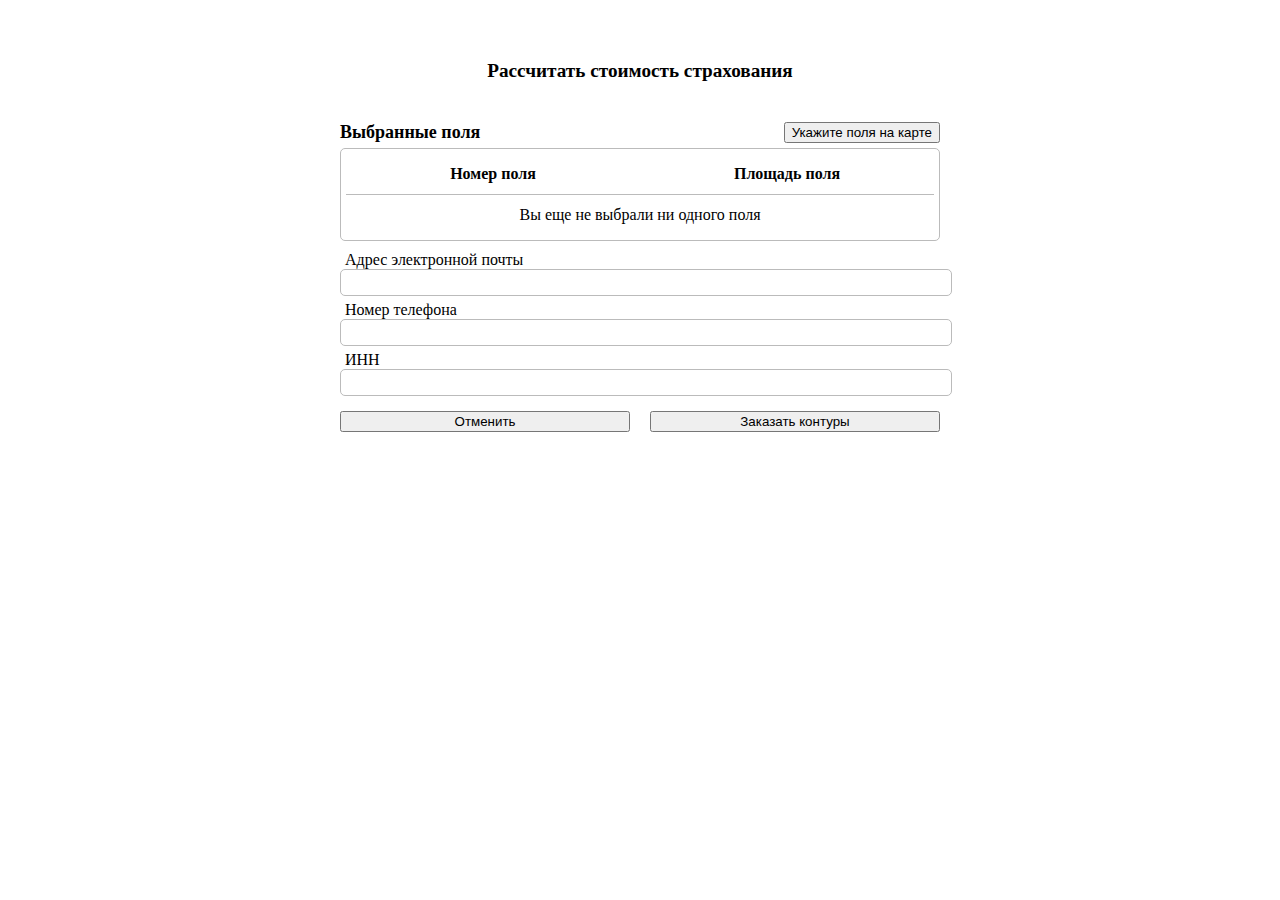
==== index.html @ e6e6cf44 "First fix" ====
<!DOCTYPE html>
<html>

<head>
    <meta charset="utf-8">
    <title>Demo</title>
    <meta name="description" content="Example">
    <meta name="Keywords" content="">

    <meta name="viewport" content="width=device-width, initial-scale=0.8">
    <!--
    <meta name="viewport" content="initial-scale=0.75, width=device-width, user-scalable=yes, minimum-scale=0.7, maximum-scale=1.0">
    -->
    <link rel="stylesheet" href="https://cdnjs.cloudflare.com/ajax/libs/font-awesome/4.7.0/css/font-awesome.min.css">

    <!-- maplibre -->
    <link rel="stylesheet" href="/include/css/mapbox-gl.css" />
    <script src="/include/js/maplibre-gl.js"></script>

    <script src="/include/js/turf.min.js"></script>
    <script src="/include/js/mapbox-gl-draw.js"></script>
    <link rel="stylesheet" href="/include/css/mapbox-gl-draw.css" type="text/css">
    <!--
    <script src="/js/mapbox-gl-draw-passing-mode.js"></script>
    <script src="/js/mapbox-gl-draw-split-polygon-mode.js"></script>
    -->

    <!-- jquery -->
    <script src="https://code.jquery.com/jquery-2.2.4.min.js"
        integrity="sha256-BbhdlvQf/xTY9gja0Dq3HiwQF8LaCRTXxZKRutelT44=" crossorigin="anonymous"></script>
    <!-- bootstrap -->

    <link href="https://cdn.jsdelivr.net/npm/bootstrap@5.0.0-beta2/dist/css/bootstrap.min.css" rel="stylesheet"
        integrity="sha384-BmbxuPwQa2lc/FVzBcNJ7UAyJxM6wuqIj61tLrc4wSX0szH/Ev+nYRRuWlolflfl" crossorigin="anonymous">
    <script src="https://cdn.jsdelivr.net/npm/bootstrap@5.0.0-beta2/dist/js/bootstrap.bundle.min.js"
        integrity="sha384-b5kHyXgcpbZJO/tY9Ul7kGkf1S0CWuKcCD38l8YkeH8z8QjE0GmW1gYU5S9FOnJ0"
        crossorigin="anonymous"></script>
    <!--
    <link href="https://cdnjs.cloudflare.com/ajax/libs/bootstrap-datetimepicker/4.17.47/css/bootstrap-datetimepicker-standalone.css" />
    <link href="https://cdnjs.cloudflare.com/ajax/libs/bootstrap-datetimepicker/4.17.47/css/bootstrap-datetimepicker-standalone.min.css" />
    <script data-require="MomentJS@2.10.0" data-semver="2.10.0" src="https://cdnjs.cloudflare.com/ajax/libs/moment.js/2.10.6/moment.min.js"></script>
    <script src="https://cdnjs.cloudflare.com/ajax/libs/bootstrap-datetimepicker/4.17.47/js/bootstrap-datetimepicker.min.js"></script>
    -->
    <link rel='stylesheet' href="/include/css/main.css" type='text/css' />

    <script src="/include/js/bright_maptiler.js"></script>
    <script src="/include/js/main_map.js"></script>
    <script src="/include/js/thumbnail.js"></script>
    <script src="/include/js/form.js"></script>

    <link href="/include/css/validation.min.css" rel="stylesheet">
    <script src="/include/js/validation.min.js"></script>


    <style>
        
    </style>
</head>

<body>
    <div class="content">
        <div class="" id="geocontainer">
            <div id="mymap">
                <!--
                <nav id="menu"></nav>
                -->
                <div class="map-overlay" id='selarea'>
                    <h2 class="accordion__highlighted">Площадь выбранных конутров</h2>
                    <div id="sarea">
                        <!-- <p id="maxarea">Площадь по договору <b>1000</b> Га</p> -->
                    </div>
                    <div id='pdd'>
                        <p>Укажите мышкой конутр вашего поля, если поля нет на карте, нарисуйте конутр</p>
                    </div>
                </div>
            </div>
            <!--
            <button class="btn btn btn-primary" id="editbtn" onclick="SetEditMode()">Изменить</button>
            -->
            <label class="label-checkbox" id="editbtn" onchange="SetEditMode()">
                <input type="checkbox">
                <span>Изменить</span>
            </label>
            <button class="btn btn btn-primary" id="closebtn" onclick="hideMap()">Завершить</button>

        </div>

        <div class="sidepanel" id="mySidepanel">
            <h2 class="accordion__header" id="" >
                Рассчитать стоимость страхования
            </h2> 
            <form class="accordion__body form" id="form" name="form" onsubmit="validation.isValid() && sendForm(this); return false">
                <div class="form__fields-choosing">
                    <div class="form__header">
                        <div class="form__title">Выбранные поля</div>
                        <button 
                            class="btn btn-primary btn-sm" 
                            type="button" 
                            id="button-addon3" 
                            onclick="showMap()">
                            Укажите поля на карте
                        </button>
                    </div>
                    <ul id="accordion__list">
                        <li class="accordion__list-item accordion__highlighted"> <div>Номер поля</div>  <div>Площадь поля</div></li>
                        <li class="accordion__list-item"><div style="grid-column: 1 / -1;">Вы еще не выбрали ни одного поля</div></li>
                    </ul>
                </div>
                <div class="error-messages"></div>
                
                <div class="form__item">
                    <div>Адрес электронной почты</div>
                    <input 
                        type="email"
                        id="email"
                        class="validate"
                        data-validate="required, email"
                    >
                </div>
                <div class="form__item">
                    <div>Номер телефона</div>
                    <input 
                        type="tel"
                        id="tel"
                        class="validate"
                        data-validate="required, phoneNumber"
                    >
                </div>
                <div class="form__item">
                    <div>ИНН</div>
                    <input 
                        type="text"
                        name="taxpayerIdntificator"
                        id="taxpayerIdntificator"
                        class="validate"
                        data-validate="required, taxpayerIdntificator"
                    >
                </div>
                <div class="form__actions">
                    <button 
                        class="btn btn-secondary form__submit-btn" 
                        type="button" 
                        onclick="cancelForm()"
                    >
                        Отменить
                    </button>
                    <div></div>
                    <button 
                        class="btn btn-primary form__submit-btn" 
                        type="submit" 
                        name="submit"
                    >
                        Заказать контуры
                    </button>
                </div>
            </form>
            <!-- <div class="accordion accordion-flush" id="accordionFlushExample">
                <h2 class="accordion-header" id="" style="padding: 60px;">
                    Рассчитать стоимость страхования
                </h2>
                <div class="accordion-item">
                    <h2 class="accordion-header" id="flush-headingOne">
                        <button class="accordion-button collapsed" type="submit" data-bs-toggle="collapse"
                            data-bs-target="#flush-collapseOne" aria-expanded="false" aria-controls="flush-collapseOne">
                            Шаг 1. Введите номер договора страхования
                        </button>
                    </h2>
                    <div id="flush-collapseOne" class="accordion-collapse collapse" aria-labelledby="flush-headingOne"
                        data-bs-parent="#accordionFlushExample">
                        <div class="accordion-body">
                            <div class="input-group mb-3">
                                <input id="enshnum" type="text" class="form-control" placeholder="Номер договора"
                                    aria-label="Номер договора">
                                <div class="invalid-feedback">
                                    Ведите номер договора страхования
                                </div>
                                <input id="enshdate" type="date" class="form-control" placeholder="Дата договора"
                                    aria-label="Дата договора" aria-describedby="button-addon2">
                                <button id="qbase" class="btn btn-outline-secondary" type="button"
                                    onclick="findagr()">Найти</button>
                            </div>
                            <div class="input-group mb-3">
                                <input id="uname" type="text" class="form-control" placeholder="Ф.И.О. Страхователя"
                                    aria-label="Ф.И.О. Страхователя" disabled>
                                <input id="uarea" type="text" class="form-control" placeholder="Площадь страхования"
                                    aria-label="Площадь страхования" disabled>
                                <input id="ureg" type="text" class="form-control" placeholder="Субъект РФ"
                                    aria-label="Субъект РФ" disabled>
                            </div>
                        </div>
                    </div>
                </div>

                <div class="accordion-item">
                    <h2 class="accordion-header" id="flush-headingTwo">
                        <button class="accordion-button collapsed" type="button" id="setprop" data-bs-toggle="collapse"
                            data-bs-target="#flush-collapseTwo" aria-expanded="false" aria-controls="flush-collapseTwo">
                            Шаг 2. Заполните информацию о Ваших полях
                        </button>
                    </h2>
                    <div id="flush-collapseTwo" class="accordion-collapse collapse" aria-labelledby="flush-headingTwo"
                        data-bs-parent="#accordionFlushExample">
                        <div class="accordion-body" id="fields">
                            <button class="btn btn-primary" type="button" id="button-addon3" onclick="showMap()">Укажите
                                поля на карте</button>
                            <div class="fields__form fields__form--invisible">
                                <div>Выбранные поля</div>
                                <div>Площадь выбранные полей <span id="fields__areas-sum"></span></div>
                                <div>Сумма к оплате <span id="fields__amount-to-be-paid"></span></div>
                                <div>Адрес электронной почты</div>
                                <div>Номер телефона</div>
                                <div>ИНН</div>
                            </div>
                        </div>
                        <div>
                            <hr>
                            <button class="btn btn-primary" type="button" id="button-submit-fields"
                                onclick="updatemeta()">Подтвердить корректность данных</button>
                        </div>
                    </div>
                </div>

                <div class="accordion-item">
                    <h2 class="accordion-header" id="flush-headingThree">
                        <button class="accordion-button collapsed" type="button" id="sendreq" data-bs-toggle="collapse"
                            data-bs-target="#flush-collapseThree" aria-expanded="false"
                            aria-controls="flush-collapseThree">
                            Шаг 3. Укажите дату и тип ЧС
                        </button>
                    </h2>
                    <div id="flush-collapseThree" class="accordion-collapse collapse"
                        aria-labelledby="flush-headingThree" data-bs-parent="#accordionFlushExample">
                        <div class="accordion-body">
                            <div class="input-group mb-2">
                                <div style="width: 40%;">
                                    <label for="emer_name" style="margin: 5px;">Дата ЧС:</label>
                                    <input type="date" class="form-control" id="emer_date" aria-label="Дата ЧС">
                                </div>
                                <div style="width: 60%;">
                                    <label for="emer_type" style="margin: 5px;">Тип ЧС:</label>
                                    <select type="text" class="form-control" id="emer_type" aria-label="Тип ЧС" value=0>
                                        <option value=0>Не задано</option>
                                        <option value=1>Засуха атмосферная</option>
                                        <option value=2>Засуха почвенная</option>
                                        <option value=3>Заморозки</option>
                                        <option value=4>Вымерзание</option>
                                        <option value=5>Выпревание</option>
                                        <option value=6>Градобитие</option>
                                        <option value=7>Пыльная буря</option>
                                        <option value=8>Песчаная буря</option>
                                        <option value=9>Землетрясение</option>
                                        <option value=10>Лавина</option>
                                        <option value=11>Сель</option>
                                        <option value=12>Переувлажнение почвы</option>
                                        <option value=13>Выпирание</option>
                                        <option value=14>Раннее появление или установление снежного покрова</option>
                                        <option value=15>Половодье</option>
                                        <option value=16>Паводок</option>
                                        <option value=17>Ледяная корка</option>
                                        <option value=18>Промерзание верхнего слоя почвы</option>
                                        <option value=19>Пожар</option>
                                    </select>
                                </div>
                            </div>
                        </div>
                    </div>
                </div>
                <div class="d-grid gap-2 d-md-flex justify-content-md-end">
                    <button class="btn btn-primary me-md-2" type="button" id="submit" onclick="sendresult()">Отправить
                        заявку</button>
                </div>
                <div>
                    <hr>
                </div>
            </div> -->

        </div>
        <script>
            validation.init("form");

            const form = document.querySelector('#form')
            // form.addEventListener('submit', (e) => {
            //     sendForm(e)
            //     e.preventDefault()
            // })
            const server = ''
            let cropAreaSum
            let paymentSum 
            let fields = []
            let errMessage

            function sendForm(e) {
                const userInfo = {
                    email: e.email.value,
                    phone: e.tel.value,
                    taxpayerIdntificator: e.taxpayerIdntificator.value
                }
                if (fields.length !== 0) {
                    
                    fetch(`${server}`, {
                        method: 'POST',
                        headers: {
                            'Content-type': 'application/json',
                        },
                        body: JSON.stringify({
                            fields,
                            cropAreaSum,
                            paymentSum,
                            userInfo
                        })
                    })
                    console.log('sended')
                    return false

                }
                else {
                    errMessage = 'Сначала выберите поля!'
                    document.querySelector('.error-messages').innerHTML = errMessage
                }                
            }
            function cancelForm() {
                //window.location.reload()
                return false
                cropAreaSum = 0
                paymentSum = 0
                fields = []
                document.form.email.value = '',
                document.form.tel.value = '',
                document.form.taxpayerIdntificator.value = ''
            }

            /*
            var map = init_map();
            map.on('click', 'draw', function (e) {
                return;
            });
            */
            var map = init_map();
            function showMap() {
                document.getElementById("mymap").style.display = "inline";
                document.getElementById("mySidepanel").style.width = "0";
                map.resize();
            };
            /*
                function update_draw() {
                    if(ft_buffer){
                        ft_buffer.properties.crop_area = parseFloat($("#crop_area").val());
                        ft_buffer.properties.crop = {"name":$("#crop_name option:selected").text(),"code":parseInt($("#crop_name").val())}
                        //ft_buffer.properties.saw = {"start":$("#sdate").val(),"end":$("#edate").val()}
                        draw.add(ft_buffer);
                        popup.remove();
                        updateArea();
                    }
                };
            */
            function SetEditMode() {
                if (editmode == false) {
                    editmode = true;
                    map.setLayoutProperty(
                        'cosmetic',
                        'visibility',
                        'none'
                    );
                    map.addControl(draw);
                    var data = map.getSource('cosmetic')._data;
                    draw.add(data);
                    $('#closebtn').prop('disabled', true);
                }
                else {
                    editmode = false;
                    cosmetic_geojson = draw.getAll();
                    map.setLayoutProperty(
                        'cosmetic',
                        'visibility',
                        'visible'
                    );
                    for (var i = 0; i < cosmetic_geojson.features.length; i++) {
                        var geom = cosmetic_geojson.features[i].geometry
                        if (!("id" in cosmetic_geojson.features[i].properties))
                            cosmetic_geojson.features[i].properties.id = cosmetic_geojson.features[i].id
                        if (!("area" in cosmetic_geojson.features[i].properties))
                            cosmetic_geojson.features[i].properties.area = Math.round((turf.area(geom) / 10000) * 100) / 100;
                        if (!("crop_area" in cosmetic_geojson.features[i].properties))
                            cosmetic_geojson.features[i].properties.crop_area = cosmetic_geojson.features[i].properties.area;
                    }
                    map.getSource('cosmetic').setData(cosmetic_geojson);
                    map.moveLayer('cosmetic');
                    map.removeControl(draw);
                    $('#closebtn').prop('disabled', false);
                }
            }

            function update_draw() {
                if (ft_buffer) {
                    ft_buffer.properties.crop_area = parseFloat($("#crop_area").val());
                    ft_buffer.properties.crop = { "name": $("#crop_name option:selected").text(), "code": parseInt($("#crop_name").val()) }
                    //ft_buffer.properties.saw = {"start":$("#sdate").val(),"end":$("#edate").val()}
                    //draw.add(ft_buffer);
                    cosmetic_geojson.features.push(ft_buffer);
                    map.getSource('cosmetic').setData(cosmetic_geojson);
                    map.moveLayer('cosmetic');
                    popup.remove();
                    updateArea();
                }
            };

            /*
                function updateMeta(e){
                    updateArea(e);
                    ft_buffer = e.features[0];
                    var ft_area = (Math.round((turf.area(ft_buffer)/10000) * 100) / 100);
                    lngLat = turf.centroid(ft_buffer).geometry.coordinates;
                    //var popup_e = new mapboxgl.Popup();
                    popup
                        .setLngLat(lngLat)
                        .setHTML(
                            "<div class='container'>"+
                                  "<div class='form-group'>"+
                                    "<p>Площадь контура Га: <b>"+ft_area+"</b></p>"+
                                    "<label for='crop_area'>Площадь посева Га:</label>"+
                                    "<input type='number' class='form-control' name='crop_area' id='crop_area'>"+
                                    "<label for='crop_name'>Культура:</label>"+
                                    "<select class='form-control' id='crop_name' name='crop_name' >"+
                                        get_croplist()+
                                      "<option value=13>Сахарная свекла</option>"+
                                    "</select>"+
                                  "</div>"+
                                  "<button type='submit' style='float:left' onclick='update_draw()'>Сохранить</button>"+
                                  "<button type='submit' style='float:right' onclick='popup.remove()'>Отмена</button>"+
                            "</div>"
                        ).addTo(map);
                    $("#crop_area").val(ft_area);
                    $("#crop_name").focus();
                };
            */

            function updateMeta(e) {

            }

            function updateArea(e) {
                //var data = draw.getAll();
                if (editmode === false)
                    var data = map.getSource('cosmetic')._data;
                else
                    var data = draw.getAll();

                var answer = document.getElementById('pdd');
                console.log(data)
                if (data.features.length > 0) {
                    var area = turf.area(data) / 10000;
                    // restrict to area to 2 decimal points
                    var rounded_area = Math.round(area * 100) / 100;
                    answer.innerHTML =
                        '<p>Площадь выбранных контуров <strong><b>' +
                        rounded_area +
                        '</b></strong> Га</p>';
                } else {
                    answer.innerHTML = '';
                    /*
                    if (e.type !== 'draw.delete')
                        alert('Use the draw tools to draw a polygon!');
                    */
                }

                // var insurance_area = parseFloat($("#uarea").val().split(" ")[0]);
                // var maxarea = insurance_area + insurance_area * 0.1;
                // if (area > maxarea)
                //     $("#pdd").css("color", "red");
                // else
                //     $("#pdd").css("color", "black");
            };

            function hideMap() {
                //bad logic
                // if ($("#pdd").css("color") == "rgb(255, 0, 0)") {
                //     alert("Площадь конутров превышает площадь страхования, скорректируйте контуры");
                //     return;
                // }

                // document.getElementById("mymap").style.display = "none";
                document.getElementById("mySidepanel").style.width = "100%";
                // document.getElementById('setprop').disabled = false;
                // document.getElementById('setprop').disabled = false;



                //var data = draw.getAll();
                var data = map.getSource('cosmetic')._data;
                var onform = [];
                var curids = [];
                document.querySelector('.error-messages').innerHTML = ''
                cropAreaSum = 0
                paymentSum = 0
                fields = []
                const fieldsList = document.querySelector('#accordion__list')
                
                fieldsList.innerHTML = '<li class="accordion__list-item accordion__highlighted"> <div>Номер поля</div>  <div>Площадь поля</div></li>'
                data.features.forEach( field => {
                    fieldsList.innerHTML += `<li class="accordion__list-item"> <div> ${field.properties.id} </div> <div> ${field.properties.crop_area.toFixed(2)} га </div></li>`
                    cropAreaSum += field.properties.crop_area
                    fields.push(field.properties)
                })
                
                if (cropAreaSum < 500) {
                    paymentSum = 0
                }
                else if (cropAreaSum < 5000) {
                    paymentSum = cropAreaSum * 6
                }
                else if (cropAreaSum < 15000) {
                    paymentSum = cropAreaSum * 4
                }
                else if (cropAreaSum >= 15000) {
                    paymentSum = cropAreaSum * 2
                }
                else {
                    paymentSum = undefined
                }
                if (fields.length !== 0) {
                    fieldsList.innerHTML += `<li class="accordion__list-item accordion__highlighted"> <div> Суммарная площадь </div> <div> ${cropAreaSum.toFixed(2)} га </div></li>`
                    fieldsList.innerHTML += `<li class="accordion__list-item accordion__highlighted"> <div> Сумма к оплате </div> <div> ${paymentSum.toFixed(0)} руб. </div></li>`
                }
                else {
                    fieldsList.innerHTML += `<li class="accordion__list-item"><div style="grid-column: 1 / -1;">Вы еще не выбрали ни одного поля</div></li>`
                }
                console.log(data)




                const elementsArray = document.getElementsByClassName('pannel');
                for (var i = 0; i < elementsArray.length; i++) {
                    onform[i] = elementsArray[i].id;
                };
                for (let i = 0; i < data.features.length; i++) {
                    var pid = data.features[i].properties.id;
                    var area = turf.area(data.features[i]) / 10000;
                    curids[i] = pid;

                    var rounded_area = Math.round(area * 100) / 100;
                    if (document.getElementById(pid)) {
                        //document.getElementById("area_"+pid).value=rounded_area;
                        continue;
                    };
                    data.features[i].properties.area = rounded_area
                    //createForm(pid, data.features[i]);
                };
                var toremove = onform.filter(x => !curids.includes(x));
                for (var i = 0; i < toremove.length; i++) {
                    document.getElementById(toremove[i]).remove();
                };
                $("#sendreq").prop("disabled", false);
                $("#submit").prop("disabled", false);
                $("#button-submit-fields").prop("disabled", false);
            };

            function findagr() {
                $("#uname").val("Иванов. И.П.");
                $("#uarea").val("600 Га");
                $("#ureg").val("Белгородская область");
                $("#setprop").prop("disabled", false);
            };

            $(document).ready(function () {
                $("#setprop").prop("disabled", true);
                $("#sendreq").prop("disabled", true);
                $("#submit").prop("disabled", true);
                $("#button-submit-fields").prop("disabled", true);
            });



            /*
            $( "#submit" ).click(function( event ) {
                alert( "Заявка отправлена" );
            });
            */
            /*
                $(function() {
                    $('.mydatetimepicker').datetimepicker({locale: 'ru'});
                });
            */
//$('.mydatetimepicker').data("DateTimePicker").FUNCTION();
        </script>
</body>

</html>
---- include/css/mapbox-gl.css ----
.mapboxgl-map{font:12px/20px Helvetica Neue,Arial,Helvetica,sans-serif;overflow:hidden;position:relative;-webkit-tap-highlight-color:rgba(0,0,0,0)}.mapboxgl-canvas{position:absolute;left:0;top:0}.mapboxgl-map:-webkit-full-screen{width:100%;height:100%}.mapboxgl-canary{background-color:salmon}.mapboxgl-canvas-container.mapboxgl-interactive,.mapboxgl-ctrl-group button.mapboxgl-ctrl-compass{cursor:-webkit-grab;cursor:-moz-grab;cursor:grab;-moz-user-select:none;-webkit-user-select:none;-ms-user-select:none;user-select:none}.mapboxgl-canvas-container.mapboxgl-interactive.mapboxgl-track-pointer{cursor:pointer}.mapboxgl-canvas-container.mapboxgl-interactive:active,.mapboxgl-ctrl-group button.mapboxgl-ctrl-compass:active{cursor:-webkit-grabbing;cursor:-moz-grabbing;cursor:grabbing}.mapboxgl-canvas-container.mapboxgl-touch-zoom-rotate,.mapboxgl-canvas-container.mapboxgl-touch-zoom-rotate .mapboxgl-canvas{touch-action:pan-x pan-y}.mapboxgl-canvas-container.mapboxgl-touch-drag-pan,.mapboxgl-canvas-container.mapboxgl-touch-drag-pan .mapboxgl-canvas{touch-action:pinch-zoom}.mapboxgl-canvas-container.mapboxgl-touch-zoom-rotate.mapboxgl-touch-drag-pan,.mapboxgl-canvas-container.mapboxgl-touch-zoom-rotate.mapboxgl-touch-drag-pan .mapboxgl-canvas{touch-action:none}.mapboxgl-ctrl-bottom-left,.mapboxgl-ctrl-bottom-right,.mapboxgl-ctrl-top-left,.mapboxgl-ctrl-top-right{position:absolute;pointer-events:none;z-index:2}.mapboxgl-ctrl-top-left{top:0;left:0}.mapboxgl-ctrl-top-right{top:0;right:0}.mapboxgl-ctrl-bottom-left{bottom:0;left:0}.mapboxgl-ctrl-bottom-right{right:0;bottom:0}.mapboxgl-ctrl{clear:both;pointer-events:auto;transform:translate(0)}.mapboxgl-ctrl-top-left .mapboxgl-ctrl{margin:10px 0 0 10px;float:left}.mapboxgl-ctrl-top-right .mapboxgl-ctrl{margin:10px 10px 0 0;float:right}.mapboxgl-ctrl-bottom-left .mapboxgl-ctrl{margin:0 0 10px 10px;float:left}.mapboxgl-ctrl-bottom-right .mapboxgl-ctrl{margin:0 10px 10px 0;float:right}.mapboxgl-ctrl-group{border-radius:4px;background:#fff}.mapboxgl-ctrl-group:not(:empty){-moz-box-shadow:0 0 2px rgba(0,0,0,.1);-webkit-box-shadow:0 0 2px rgba(0,0,0,.1);box-shadow:0 0 0 2px rgba(0,0,0,.1)}@media (-ms-high-contrast:active){.mapboxgl-ctrl-group:not(:empty){box-shadow:0 0 0 2px ButtonText}}.mapboxgl-ctrl-group button{width:29px;height:29px;display:block;padding:0;outline:none;border:0;box-sizing:border-box;background-color:transparent;cursor:pointer}.mapboxgl-ctrl-group button+button{border-top:1px solid #ddd}.mapboxgl-ctrl button .mapboxgl-ctrl-icon{display:block;width:100%;height:100%;background-repeat:no-repeat;background-position:50%}@media (-ms-high-contrast:active){.mapboxgl-ctrl-icon{background-color:transparent}.mapboxgl-ctrl-group button+button{border-top:1px solid ButtonText}}.mapboxgl-ctrl button::-moz-focus-inner{border:0;padding:0}.mapboxgl-ctrl-attrib-button:focus,.mapboxgl-ctrl-group button:focus{box-shadow:0 0 2px 2px #0096ff}.mapboxgl-ctrl button:disabled{cursor:not-allowed}.mapboxgl-ctrl button:disabled .mapboxgl-ctrl-icon{opacity:.25}.mapboxgl-ctrl button:not(:disabled):hover{background-color:rgba(0,0,0,.05)}.mapboxgl-ctrl-group button:focus:focus-visible{box-shadow:0 0 2px 2px #0096ff}.mapboxgl-ctrl-group button:focus:not(:focus-visible){box-shadow:none}.mapboxgl-ctrl-group button:focus:first-child{border-radius:4px 4px 0 0}.mapboxgl-ctrl-group button:focus:last-child{border-radius:0 0 4px 4px}.mapboxgl-ctrl-group button:focus:only-child{border-radius:inherit}.mapboxgl-ctrl button.mapboxgl-ctrl-zoom-out .mapboxgl-ctrl-icon{background-image:url("data:image/svg+xml;charset=utf-8,%3Csvg width='29' height='29' viewBox='0 0 29 29' xmlns='http://www.w3.org/2000/svg' fill='%23333'%3E%3Cpath d='M10 13c-.75 0-1.5.75-1.5 1.5S9.25 16 10 16h9c.75 0 1.5-.75 1.5-1.5S19.75 13 19 13h-9z'/%3E%3C/svg%3E")}.mapboxgl-ctrl button.mapboxgl-ctrl-zoom-in .mapboxgl-ctrl-icon{background-image:url("data:image/svg+xml;charset=utf-8,%3Csvg width='29' height='29' viewBox='0 0 29 29' xmlns='http://www.w3.org/2000/svg' fill='%23333'%3E%3Cpath d='M14.5 8.5c-.75 0-1.5.75-1.5 1.5v3h-3c-.75 0-1.5.75-1.5 1.5S9.25 16 10 16h3v3c0 .75.75 1.5 1.5 1.5S16 19.75 16 19v-3h3c.75 0 1.5-.75 1.5-1.5S19.75 13 19 13h-3v-3c0-.75-.75-1.5-1.5-1.5z'/%3E%3C/svg%3E")}@media (-ms-high-contrast:active){.mapboxgl-ctrl button.mapboxgl-ctrl-zoom-out .mapboxgl-ctrl-icon{background-image:url("data:image/svg+xml;charset=utf-8,%3Csvg width='29' height='29' viewBox='0 0 29 29' xmlns='http://www.w3.org/2000/svg' fill='%23fff'%3E%3Cpath d='M10 13c-.75 0-1.5.75-1.5 1.5S9.25 16 10 16h9c.75 0 1.5-.75 1.5-1.5S19.75 13 19 13h-9z'/%3E%3C/svg%3E")}.mapboxgl-ctrl button.mapboxgl-ctrl-zoom-in .mapboxgl-ctrl-icon{background-image:url("data:image/svg+xml;charset=utf-8,%3Csvg width='29' height='29' viewBox='0 0 29 29' xmlns='http://www.w3.org/2000/svg' fill='%23fff'%3E%3Cpath d='M14.5 8.5c-.75 0-1.5.75-1.5 1.5v3h-3c-.75 0-1.5.75-1.5 1.5S9.25 16 10 16h3v3c0 .75.75 1.5 1.5 1.5S16 19.75 16 19v-3h3c.75 0 1.5-.75 1.5-1.5S19.75 13 19 13h-3v-3c0-.75-.75-1.5-1.5-1.5z'/%3E%3C/svg%3E")}}@media (-ms-high-contrast:black-on-white){.mapboxgl-ctrl button.mapboxgl-ctrl-zoom-out .mapboxgl-ctrl-icon{background-image:url("data:image/svg+xml;charset=utf-8,%3Csvg width='29' height='29' viewBox='0 0 29 29' xmlns='http://www.w3.org/2000/svg'%3E%3Cpath d='M10 13c-.75 0-1.5.75-1.5 1.5S9.25 16 10 16h9c.75 0 1.5-.75 1.5-1.5S19.75 13 19 13h-9z'/%3E%3C/svg%3E")}.mapboxgl-ctrl button.mapboxgl-ctrl-zoom-in .mapboxgl-ctrl-icon{background-image:url("data:image/svg+xml;charset=utf-8,%3Csvg width='29' height='29' viewBox='0 0 29 29' xmlns='http://www.w3.org/2000/svg'%3E%3Cpath d='M14.5 8.5c-.75 0-1.5.75-1.5 1.5v3h-3c-.75 0-1.5.75-1.5 1.5S9.25 16 10 16h3v3c0 .75.75 1.5 1.5 1.5S16 19.75 16 19v-3h3c.75 0 1.5-.75 1.5-1.5S19.75 13 19 13h-3v-3c0-.75-.75-1.5-1.5-1.5z'/%3E%3C/svg%3E")}}.mapboxgl-ctrl button.mapboxgl-ctrl-fullscreen .mapboxgl-ctrl-icon{background-image:url("data:image/svg+xml;charset=utf-8,%3Csvg width='29' height='29' viewBox='0 0 29 29' xmlns='http://www.w3.org/2000/svg' fill='%23333'%3E%3Cpath d='M24 16v5.5c0 1.75-.75 2.5-2.5 2.5H16v-1l3-1.5-4-5.5 1-1 5.5 4 1.5-3h1zM6 16l1.5 3 5.5-4 1 1-4 5.5 3 1.5v1H7.5C5.75 24 5 23.25 5 21.5V16h1zm7-11v1l-3 1.5 4 5.5-1 1-5.5-4L6 13H5V7.5C5 5.75 5.75 5 7.5 5H13zm11 2.5c0-1.75-.75-2.5-2.5-2.5H16v1l3 1.5-4 5.5 1 1 5.5-4 1.5 3h1V7.5z'/%3E%3C/svg%3E")}.mapboxgl-ctrl button.mapboxgl-ctrl-shrink .mapboxgl-ctrl-icon{background-image:url("data:image/svg+xml;charset=utf-8,%3Csvg width='29' height='29' viewBox='0 0 29 29' xmlns='http://www.w3.org/2000/svg'%3E%3Cpath d='M18.5 16c-1.75 0-2.5.75-2.5 2.5V24h1l1.5-3 5.5 4 1-1-4-5.5 3-1.5v-1h-5.5zM13 18.5c0-1.75-.75-2.5-2.5-2.5H5v1l3 1.5L4 24l1 1 5.5-4 1.5 3h1v-5.5zm3-8c0 1.75.75 2.5 2.5 2.5H24v-1l-3-1.5L25 5l-1-1-5.5 4L17 5h-1v5.5zM10.5 13c1.75 0 2.5-.75 2.5-2.5V5h-1l-1.5 3L5 4 4 5l4 5.5L5 12v1h5.5z'/%3E%3C/svg%3E")}@media (-ms-high-contrast:active){.mapboxgl-ctrl button.mapboxgl-ctrl-fullscreen .mapboxgl-ctrl-icon{background-image:url("data:image/svg+xml;charset=utf-8,%3Csvg width='29' height='29' viewBox='0 0 29 29' xmlns='http://www.w3.org/2000/svg' fill='%23fff'%3E%3Cpath d='M24 16v5.5c0 1.75-.75 2.5-2.5 2.5H16v-1l3-1.5-4-5.5 1-1 5.5 4 1.5-3h1zM6 16l1.5 3 5.5-4 1 1-4 5.5 3 1.5v1H7.5C5.75 24 5 23.25 5 21.5V16h1zm7-11v1l-3 1.5 4 5.5-1 1-5.5-4L6 13H5V7.5C5 5.75 5.75 5 7.5 5H13zm11 2.5c0-1.75-.75-2.5-2.5-2.5H16v1l3 1.5-4 5.5 1 1 5.5-4 1.5 3h1V7.5z'/%3E%3C/svg%3E")}.mapboxgl-ctrl button.mapboxgl-ctrl-shrink .mapboxgl-ctrl-icon{background-image:url("data:image/svg+xml;charset=utf-8,%3Csvg width='29' height='29' viewBox='0 0 29 29' xmlns='http://www.w3.org/2000/svg' fill='%23fff'%3E%3Cpath d='M18.5 16c-1.75 0-2.5.75-2.5 2.5V24h1l1.5-3 5.5 4 1-1-4-5.5 3-1.5v-1h-5.5zM13 18.5c0-1.75-.75-2.5-2.5-2.5H5v1l3 1.5L4 24l1 1 5.5-4 1.5 3h1v-5.5zm3-8c0 1.75.75 2.5 2.5 2.5H24v-1l-3-1.5L25 5l-1-1-5.5 4L17 5h-1v5.5zM10.5 13c1.75 0 2.5-.75 2.5-2.5V5h-1l-1.5 3L5 4 4 5l4 5.5L5 12v1h5.5z'/%3E%3C/svg%3E")}}@media (-ms-high-contrast:black-on-white){.mapboxgl-ctrl button.mapboxgl-ctrl-fullscreen .mapboxgl-ctrl-icon{background-image:url("data:image/svg+xml;charset=utf-8,%3Csvg width='29' height='29' viewBox='0 0 29 29' xmlns='http://www.w3.org/2000/svg'%3E%3Cpath d='M24 16v5.5c0 1.75-.75 2.5-2.5 2.5H16v-1l3-1.5-4-5.5 1-1 5.5 4 1.5-3h1zM6 16l1.5 3 5.5-4 1 1-4 5.5 3 1.5v1H7.5C5.75 24 5 23.25 5 21.5V16h1zm7-11v1l-3 1.5 4 5.5-1 1-5.5-4L6 13H5V7.5C5 5.75 5.75 5 7.5 5H13zm11 2.5c0-1.75-.75-2.5-2.5-2.5H16v1l3 1.5-4 5.5 1 1 5.5-4 1.5 3h1V7.5z'/%3E%3C/svg%3E")}.mapboxgl-ctrl button.mapboxgl-ctrl-shrink .mapboxgl-ctrl-icon{background-image:url("data:image/svg+xml;charset=utf-8,%3Csvg width='29' height='29' viewBox='0 0 29 29' xmlns='http://www.w3.org/2000/svg'%3E%3Cpath d='M18.5 16c-1.75 0-2.5.75-2.5 2.5V24h1l1.5-3 5.5 4 1-1-4-5.5 3-1.5v-1h-5.5zM13 18.5c0-1.75-.75-2.5-2.5-2.5H5v1l3 1.5L4 24l1 1 5.5-4 1.5 3h1v-5.5zm3-8c0 1.75.75 2.5 2.5 2.5H24v-1l-3-1.5L25 5l-1-1-5.5 4L17 5h-1v5.5zM10.5 13c1.75 0 2.5-.75 2.5-2.5V5h-1l-1.5 3L5 4 4 5l4 5.5L5 12v1h5.5z'/%3E%3C/svg%3E")}}.mapboxgl-ctrl button.mapboxgl-ctrl-compass .mapboxgl-ctrl-icon{background-image:url("data:image/svg+xml;charset=utf-8,%3Csvg width='29' height='29' viewBox='0 0 29 29' xmlns='http://www.w3.org/2000/svg' fill='%23333'%3E%3Cpath d='M10.5 14l4-8 4 8h-8z'/%3E%3Cpath d='M10.5 16l4 8 4-8h-8z' fill='%23ccc'/%3E%3C/svg%3E")}@media (-ms-high-contrast:active){.mapboxgl-ctrl button.mapboxgl-ctrl-compass .mapboxgl-ctrl-icon{background-image:url("data:image/svg+xml;charset=utf-8,%3Csvg width='29' height='29' viewBox='0 0 29 29' xmlns='http://www.w3.org/2000/svg' fill='%23fff'%3E%3Cpath d='M10.5 14l4-8 4 8h-8z'/%3E%3Cpath d='M10.5 16l4 8 4-8h-8z' fill='%23999'/%3E%3C/svg%3E")}}@media (-ms-high-contrast:black-on-white){.mapboxgl-ctrl button.mapboxgl-ctrl-compass .mapboxgl-ctrl-icon{background-image:url("data:image/svg+xml;charset=utf-8,%3Csvg width='29' height='29' viewBox='0 0 29 29' xmlns='http://www.w3.org/2000/svg'%3E%3Cpath d='M10.5 14l4-8 4 8h-8z'/%3E%3Cpath d='M10.5 16l4 8 4-8h-8z' fill='%23ccc'/%3E%3C/svg%3E")}}.mapboxgl-ctrl button.mapboxgl-ctrl-geolocate .mapboxgl-ctrl-icon{background-image:url("data:image/svg+xml;charset=utf-8,%3Csvg width='29' height='29' viewBox='0 0 20 20' xmlns='http://www.w3.org/2000/svg' fill='%23333'%3E%3Cpath d='M10 4C9 4 9 5 9 5v.1A5 5 0 005.1 9H5s-1 0-1 1 1 1 1 1h.1A5 5 0 009 14.9v.1s0 1 1 1 1-1 1-1v-.1a5 5 0 003.9-3.9h.1s1 0 1-1-1-1-1-1h-.1A5 5 0 0011 5.1V5s0-1-1-1zm0 2.5a3.5 3.5 0 110 7 3.5 3.5 0 110-7z'/%3E%3Ccircle cx='10' cy='10' r='2'/%3E%3C/svg%3E")}.mapboxgl-ctrl button.mapboxgl-ctrl-geolocate:disabled .mapboxgl-ctrl-icon{background-image:url("data:image/svg+xml;charset=utf-8,%3Csvg width='29' height='29' viewBox='0 0 20 20' xmlns='http://www.w3.org/2000/svg' fill='%23aaa'%3E%3Cpath d='M10 4C9 4 9 5 9 5v.1A5 5 0 005.1 9H5s-1 0-1 1 1 1 1 1h.1A5 5 0 009 14.9v.1s0 1 1 1 1-1 1-1v-.1a5 5 0 003.9-3.9h.1s1 0 1-1-1-1-1-1h-.1A5 5 0 0011 5.1V5s0-1-1-1zm0 2.5a3.5 3.5 0 110 7 3.5 3.5 0 110-7z'/%3E%3Ccircle cx='10' cy='10' r='2'/%3E%3Cpath d='M14 5l1 1-9 9-1-1 9-9z' fill='red'/%3E%3C/svg%3E")}.mapboxgl-ctrl button.mapboxgl-ctrl-geolocate.mapboxgl-ctrl-geolocate-active .mapboxgl-ctrl-icon{background-image:url("data:image/svg+xml;charset=utf-8,%3Csvg width='29' height='29' viewBox='0 0 20 20' xmlns='http://www.w3.org/2000/svg' fill='%2333b5e5'%3E%3Cpath d='M10 4C9 4 9 5 9 5v.1A5 5 0 005.1 9H5s-1 0-1 1 1 1 1 1h.1A5 5 0 009 14.9v.1s0 1 1 1 1-1 1-1v-.1a5 5 0 003.9-3.9h.1s1 0 1-1-1-1-1-1h-.1A5 5 0 0011 5.1V5s0-1-1-1zm0 2.5a3.5 3.5 0 110 7 3.5 3.5 0 110-7z'/%3E%3Ccircle cx='10' cy='10' r='2'/%3E%3C/svg%3E")}.mapboxgl-ctrl button.mapboxgl-ctrl-geolocate.mapboxgl-ctrl-geolocate-active-error .mapboxgl-ctrl-icon{background-image:url("data:image/svg+xml;charset=utf-8,%3Csvg width='29' height='29' viewBox='0 0 20 20' xmlns='http://www.w3.org/2000/svg' fill='%23e58978'%3E%3Cpath d='M10 4C9 4 9 5 9 5v.1A5 5 0 005.1 9H5s-1 0-1 1 1 1 1 1h.1A5 5 0 009 14.9v.1s0 1 1 1 1-1 1-1v-.1a5 5 0 003.9-3.9h.1s1 0 1-1-1-1-1-1h-.1A5 5 0 0011 5.1V5s0-1-1-1zm0 2.5a3.5 3.5 0 110 7 3.5 3.5 0 110-7z'/%3E%3Ccircle cx='10' cy='10' r='2'/%3E%3C/svg%3E")}.mapboxgl-ctrl button.mapboxgl-ctrl-geolocate.mapboxgl-ctrl-geolocate-background .mapboxgl-ctrl-icon{background-image:url("data:image/svg+xml;charset=utf-8,%3Csvg width='29' height='29' viewBox='0 0 20 20' xmlns='http://www.w3.org/2000/svg' fill='%2333b5e5'%3E%3Cpath d='M10 4C9 4 9 5 9 5v.1A5 5 0 005.1 9H5s-1 0-1 1 1 1 1 1h.1A5 5 0 009 14.9v.1s0 1 1 1 1-1 1-1v-.1a5 5 0 003.9-3.9h.1s1 0 1-1-1-1-1-1h-.1A5 5 0 0011 5.1V5s0-1-1-1zm0 2.5a3.5 3.5 0 110 7 3.5 3.5 0 110-7z'/%3E%3C/svg%3E")}.mapboxgl-ctrl button.mapboxgl-ctrl-geolocate.mapboxgl-ctrl-geolocate-background-error .mapboxgl-ctrl-icon{background-image:url("data:image/svg+xml;charset=utf-8,%3Csvg width='29' height='29' viewBox='0 0 20 20' xmlns='http://www.w3.org/2000/svg' fill='%23e54e33'%3E%3Cpath d='M10 4C9 4 9 5 9 5v.1A5 5 0 005.1 9H5s-1 0-1 1 1 1 1 1h.1A5 5 0 009 14.9v.1s0 1 1 1 1-1 1-1v-.1a5 5 0 003.9-3.9h.1s1 0 1-1-1-1-1-1h-.1A5 5 0 0011 5.1V5s0-1-1-1zm0 2.5a3.5 3.5 0 110 7 3.5 3.5 0 110-7z'/%3E%3C/svg%3E")}.mapboxgl-ctrl button.mapboxgl-ctrl-geolocate.mapboxgl-ctrl-geolocate-waiting .mapboxgl-ctrl-icon{-webkit-animation:mapboxgl-spin 2s linear infinite;-moz-animation:mapboxgl-spin 2s infinite linear;-o-animation:mapboxgl-spin 2s infinite linear;-ms-animation:mapboxgl-spin 2s infinite linear;animation:mapboxgl-spin 2s linear infinite}@media (-ms-high-contrast:active){.mapboxgl-ctrl button.mapboxgl-ctrl-geolocate .mapboxgl-ctrl-icon{background-image:url("data:image/svg+xml;charset=utf-8,%3Csvg width='29' height='29' viewBox='0 0 20 20' xmlns='http://www.w3.org/2000/svg' fill='%23fff'%3E%3Cpath d='M10 4C9 4 9 5 9 5v.1A5 5 0 005.1 9H5s-1 0-1 1 1 1 1 1h.1A5 5 0 009 14.9v.1s0 1 1 1 1-1 1-1v-.1a5 5 0 003.9-3.9h.1s1 0 1-1-1-1-1-1h-.1A5 5 0 0011 5.1V5s0-1-1-1zm0 2.5a3.5 3.5 0 110 7 3.5 3.5 0 110-7z'/%3E%3Ccircle cx='10' cy='10' r='2'/%3E%3C/svg%3E")}.mapboxgl-ctrl button.mapboxgl-ctrl-geolocate:disabled .mapboxgl-ctrl-icon{background-image:url("data:image/svg+xml;charset=utf-8,%3Csvg width='29' height='29' viewBox='0 0 20 20' xmlns='http://www.w3.org/2000/svg' fill='%23999'%3E%3Cpath d='M10 4C9 4 9 5 9 5v.1A5 5 0 005.1 9H5s-1 0-1 1 1 1 1 1h.1A5 5 0 009 14.9v.1s0 1 1 1 1-1 1-1v-.1a5 5 0 003.9-3.9h.1s1 0 1-1-1-1-1-1h-.1A5 5 0 0011 5.1V5s0-1-1-1zm0 2.5a3.5 3.5 0 110 7 3.5 3.5 0 110-7z'/%3E%3Ccircle cx='10' cy='10' r='2'/%3E%3Cpath d='M14 5l1 1-9 9-1-1 9-9z' fill='red'/%3E%3C/svg%3E")}.mapboxgl-ctrl button.mapboxgl-ctrl-geolocate.mapboxgl-ctrl-geolocate-active .mapboxgl-ctrl-icon{background-image:url("data:image/svg+xml;charset=utf-8,%3Csvg width='29' height='29' viewBox='0 0 20 20' xmlns='http://www.w3.org/2000/svg' fill='%2333b5e5'%3E%3Cpath d='M10 4C9 4 9 5 9 5v.1A5 5 0 005.1 9H5s-1 0-1 1 1 1 1 1h.1A5 5 0 009 14.9v.1s0 1 1 1 1-1 1-1v-.1a5 5 0 003.9-3.9h.1s1 0 1-1-1-1-1-1h-.1A5 5 0 0011 5.1V5s0-1-1-1zm0 2.5a3.5 3.5 0 110 7 3.5 3.5 0 110-7z'/%3E%3Ccircle cx='10' cy='10' r='2'/%3E%3C/svg%3E")}.mapboxgl-ctrl button.mapboxgl-ctrl-geolocate.mapboxgl-ctrl-geolocate-active-error .mapboxgl-ctrl-icon{background-image:url("data:image/svg+xml;charset=utf-8,%3Csvg width='29' height='29' viewBox='0 0 20 20' xmlns='http://www.w3.org/2000/svg' fill='%23e58978'%3E%3Cpath d='M10 4C9 4 9 5 9 5v.1A5 5 0 005.1 9H5s-1 0-1 1 1 1 1 1h.1A5 5 0 009 14.9v.1s0 1 1 1 1-1 1-1v-.1a5 5 0 003.9-3.9h.1s1 0 1-1-1-1-1-1h-.1A5 5 0 0011 5.1V5s0-1-1-1zm0 2.5a3.5 3.5 0 110 7 3.5 3.5 0 110-7z'/%3E%3Ccircle cx='10' cy='10' r='2'/%3E%3C/svg%3E")}.mapboxgl-ctrl button.mapboxgl-ctrl-geolocate.mapboxgl-ctrl-geolocate-background .mapboxgl-ctrl-icon{background-image:url("data:image/svg+xml;charset=utf-8,%3Csvg width='29' height='29' viewBox='0 0 20 20' xmlns='http://www.w3.org/2000/svg' fill='%2333b5e5'%3E%3Cpath d='M10 4C9 4 9 5 9 5v.1A5 5 0 005.1 9H5s-1 0-1 1 1 1 1 1h.1A5 5 0 009 14.9v.1s0 1 1 1 1-1 1-1v-.1a5 5 0 003.9-3.9h.1s1 0 1-1-1-1-1-1h-.1A5 5 0 0011 5.1V5s0-1-1-1zm0 2.5a3.5 3.5 0 110 7 3.5 3.5 0 110-7z'/%3E%3C/svg%3E")}.mapboxgl-ctrl button.mapboxgl-ctrl-geolocate.mapboxgl-ctrl-geolocate-background-error .mapboxgl-ctrl-icon{background-image:url("data:image/svg+xml;charset=utf-8,%3Csvg width='29' height='29' viewBox='0 0 20 20' xmlns='http://www.w3.org/2000/svg' fill='%23e54e33'%3E%3Cpath d='M10 4C9 4 9 5 9 5v.1A5 5 0 005.1 9H5s-1 0-1 1 1 1 1 1h.1A5 5 0 009 14.9v.1s0 1 1 1 1-1 1-1v-.1a5 5 0 003.9-3.9h.1s1 0 1-1-1-1-1-1h-.1A5 5 0 0011 5.1V5s0-1-1-1zm0 2.5a3.5 3.5 0 110 7 3.5 3.5 0 110-7z'/%3E%3C/svg%3E")}}@media (-ms-high-contrast:black-on-white){.mapboxgl-ctrl button.mapboxgl-ctrl-geolocate .mapboxgl-ctrl-icon{background-image:url("data:image/svg+xml;charset=utf-8,%3Csvg width='29' height='29' viewBox='0 0 20 20' xmlns='http://www.w3.org/2000/svg'%3E%3Cpath d='M10 4C9 4 9 5 9 5v.1A5 5 0 005.1 9H5s-1 0-1 1 1 1 1 1h.1A5 5 0 009 14.9v.1s0 1 1 1 1-1 1-1v-.1a5 5 0 003.9-3.9h.1s1 0 1-1-1-1-1-1h-.1A5 5 0 0011 5.1V5s0-1-1-1zm0 2.5a3.5 3.5 0 110 7 3.5 3.5 0 110-7z'/%3E%3Ccircle cx='10' cy='10' r='2'/%3E%3C/svg%3E")}.mapboxgl-ctrl button.mapboxgl-ctrl-geolocate:disabled .mapboxgl-ctrl-icon{background-image:url("data:image/svg+xml;charset=utf-8,%3Csvg width='29' height='29' viewBox='0 0 20 20' xmlns='http://www.w3.org/2000/svg' fill='%23666'%3E%3Cpath d='M10 4C9 4 9 5 9 5v.1A5 5 0 005.1 9H5s-1 0-1 1 1 1 1 1h.1A5 5 0 009 14.9v.1s0 1 1 1 1-1 1-1v-.1a5 5 0 003.9-3.9h.1s1 0 1-1-1-1-1-1h-.1A5 5 0 0011 5.1V5s0-1-1-1zm0 2.5a3.5 3.5 0 110 7 3.5 3.5 0 110-7z'/%3E%3Ccircle cx='10' cy='10' r='2'/%3E%3Cpath d='M14 5l1 1-9 9-1-1 9-9z' fill='red'/%3E%3C/svg%3E")}}@-webkit-keyframes mapboxgl-spin{0%{-webkit-transform:rotate(0deg)}to{-webkit-transform:rotate(1turn)}}@-moz-keyframes mapboxgl-spin{0%{-moz-transform:rotate(0deg)}to{-moz-transform:rotate(1turn)}}@-o-keyframes mapboxgl-spin{0%{-o-transform:rotate(0deg)}to{-o-transform:rotate(1turn)}}@-ms-keyframes mapboxgl-spin{0%{-ms-transform:rotate(0deg)}to{-ms-transform:rotate(1turn)}}@keyframes mapboxgl-spin{0%{transform:rotate(0deg)}to{transform:rotate(1turn)}}a.mapboxgl-ctrl-logo{width:88px;height:23px;margin:0 0 -4px -4px;display:block;background-repeat:no-repeat;cursor:pointer;overflow:hidden;background-image:url("data:image/svg+xml;charset=utf-8,%3Csvg width='88' height='23' viewBox='0 0 88 23' xmlns='http://www.w3.org/2000/svg' xmlns:xlink='http://www.w3.org/1999/xlink' fill-rule='evenodd'%3E%3Cdefs%3E%3Cpath id='a' d='M11.5 2.25c5.105 0 9.25 4.145 9.25 9.25s-4.145 9.25-9.25 9.25-9.25-4.145-9.25-9.25 4.145-9.25 9.25-9.25zM6.997 15.983c-.051-.338-.828-5.802 2.233-8.873a4.395 4.395 0 013.13-1.28c1.27 0 2.49.51 3.39 1.42.91.9 1.42 2.12 1.42 3.39 0 1.18-.449 2.301-1.28 3.13C12.72 16.93 7 16 7 16l-.003-.017zM15.3 10.5l-2 .8-.8 2-.8-2-2-.8 2-.8.8-2 .8 2 2 .8z'/%3E%3Cpath id='b' d='M50.63 8c.13 0 .23.1.23.23V9c.7-.76 1.7-1.18 2.73-1.18 2.17 0 3.95 1.85 3.95 4.17s-1.77 4.19-3.94 4.19c-1.04 0-2.03-.43-2.74-1.18v3.77c0 .13-.1.23-.23.23h-1.4c-.13 0-.23-.1-.23-.23V8.23c0-.12.1-.23.23-.23h1.4zm-3.86.01c.01 0 .01 0 .01-.01.13 0 .22.1.22.22v7.55c0 .12-.1.23-.23.23h-1.4c-.13 0-.23-.1-.23-.23V15c-.7.76-1.69 1.19-2.73 1.19-2.17 0-3.94-1.87-3.94-4.19 0-2.32 1.77-4.19 3.94-4.19 1.03 0 2.02.43 2.73 1.18v-.75c0-.12.1-.23.23-.23h1.4zm26.375-.19a4.24 4.24 0 00-4.16 3.29c-.13.59-.13 1.19 0 1.77a4.233 4.233 0 004.17 3.3c2.35 0 4.26-1.87 4.26-4.19 0-2.32-1.9-4.17-4.27-4.17zM60.63 5c.13 0 .23.1.23.23v3.76c.7-.76 1.7-1.18 2.73-1.18 1.88 0 3.45 1.4 3.84 3.28.13.59.13 1.2 0 1.8-.39 1.88-1.96 3.29-3.84 3.29-1.03 0-2.02-.43-2.73-1.18v.77c0 .12-.1.23-.23.23h-1.4c-.13 0-.23-.1-.23-.23V5.23c0-.12.1-.23.23-.23h1.4zm-34 11h-1.4c-.13 0-.23-.11-.23-.23V8.22c.01-.13.1-.22.23-.22h1.4c.13 0 .22.11.23.22v.68c.5-.68 1.3-1.09 2.16-1.1h.03c1.09 0 2.09.6 2.6 1.55.45-.95 1.4-1.55 2.44-1.56 1.62 0 2.93 1.25 2.9 2.78l.03 5.2c0 .13-.1.23-.23.23h-1.41c-.13 0-.23-.11-.23-.23v-4.59c0-.98-.74-1.71-1.62-1.71-.8 0-1.46.7-1.59 1.62l.01 4.68c0 .13-.11.23-.23.23h-1.41c-.13 0-.23-.11-.23-.23v-4.59c0-.98-.74-1.71-1.62-1.71-.85 0-1.54.79-1.6 1.8v4.5c0 .13-.1.23-.23.23zm53.615 0h-1.61c-.04 0-.08-.01-.12-.03-.09-.06-.13-.19-.06-.28l2.43-3.71-2.39-3.65a.213.213 0 01-.03-.12c0-.12.09-.21.21-.21h1.61c.13 0 .24.06.3.17l1.41 2.37 1.4-2.37a.34.34 0 01.3-.17h1.6c.04 0 .08.01.12.03.09.06.13.19.06.28l-2.37 3.65 2.43 3.7c0 .05.01.09.01.13 0 .12-.09.21-.21.21h-1.61c-.13 0-.24-.06-.3-.17l-1.44-2.42-1.44 2.42a.34.34 0 01-.3.17zm-7.12-1.49c-1.33 0-2.42-1.12-2.42-2.51 0-1.39 1.08-2.52 2.42-2.52 1.33 0 2.42 1.12 2.42 2.51 0 1.39-1.08 2.51-2.42 2.52zm-19.865 0c-1.32 0-2.39-1.11-2.42-2.48v-.07c.02-1.38 1.09-2.49 2.4-2.49 1.32 0 2.41 1.12 2.41 2.51 0 1.39-1.07 2.52-2.39 2.53zm-8.11-2.48c-.01 1.37-1.09 2.47-2.41 2.47s-2.42-1.12-2.42-2.51c0-1.39 1.08-2.52 2.4-2.52 1.33 0 2.39 1.11 2.41 2.48l.02.08zm18.12 2.47c-1.32 0-2.39-1.11-2.41-2.48v-.06c.02-1.38 1.09-2.48 2.41-2.48s2.42 1.12 2.42 2.51c0 1.39-1.09 2.51-2.42 2.51z'/%3E%3C/defs%3E%3Cmask id='c'%3E%3Crect width='100%25' height='100%25' fill='%23fff'/%3E%3Cuse xlink:href='%23a'/%3E%3Cuse xlink:href='%23b'/%3E%3C/mask%3E%3Cg opacity='.3' stroke='%23000' stroke-width='3'%3E%3Ccircle mask='url(%23c)' cx='11.5' cy='11.5' r='9.25'/%3E%3Cuse xlink:href='%23b' mask='url(%23c)'/%3E%3C/g%3E%3Cg opacity='.9' fill='%23fff'%3E%3Cuse xlink:href='%23a'/%3E%3Cuse xlink:href='%23b'/%3E%3C/g%3E%3C/svg%3E")}a.mapboxgl-ctrl-logo.mapboxgl-compact{width:23px}@media (-ms-high-contrast:active){a.mapboxgl-ctrl-logo{background-color:transparent;background-image:url("data:image/svg+xml;charset=utf-8,%3Csvg width='88' height='23' viewBox='0 0 88 23' xmlns='http://www.w3.org/2000/svg' xmlns:xlink='http://www.w3.org/1999/xlink' fill-rule='evenodd'%3E%3Cdefs%3E%3Cpath id='a' d='M11.5 2.25c5.105 0 9.25 4.145 9.25 9.25s-4.145 9.25-9.25 9.25-9.25-4.145-9.25-9.25 4.145-9.25 9.25-9.25zM6.997 15.983c-.051-.338-.828-5.802 2.233-8.873a4.395 4.395 0 013.13-1.28c1.27 0 2.49.51 3.39 1.42.91.9 1.42 2.12 1.42 3.39 0 1.18-.449 2.301-1.28 3.13C12.72 16.93 7 16 7 16l-.003-.017zM15.3 10.5l-2 .8-.8 2-.8-2-2-.8 2-.8.8-2 .8 2 2 .8z'/%3E%3Cpath id='b' d='M50.63 8c.13 0 .23.1.23.23V9c.7-.76 1.7-1.18 2.73-1.18 2.17 0 3.95 1.85 3.95 4.17s-1.77 4.19-3.94 4.19c-1.04 0-2.03-.43-2.74-1.18v3.77c0 .13-.1.23-.23.23h-1.4c-.13 0-.23-.1-.23-.23V8.23c0-.12.1-.23.23-.23h1.4zm-3.86.01c.01 0 .01 0 .01-.01.13 0 .22.1.22.22v7.55c0 .12-.1.23-.23.23h-1.4c-.13 0-.23-.1-.23-.23V15c-.7.76-1.69 1.19-2.73 1.19-2.17 0-3.94-1.87-3.94-4.19 0-2.32 1.77-4.19 3.94-4.19 1.03 0 2.02.43 2.73 1.18v-.75c0-.12.1-.23.23-.23h1.4zm26.375-.19a4.24 4.24 0 00-4.16 3.29c-.13.59-.13 1.19 0 1.77a4.233 4.233 0 004.17 3.3c2.35 0 4.26-1.87 4.26-4.19 0-2.32-1.9-4.17-4.27-4.17zM60.63 5c.13 0 .23.1.23.23v3.76c.7-.76 1.7-1.18 2.73-1.18 1.88 0 3.45 1.4 3.84 3.28.13.59.13 1.2 0 1.8-.39 1.88-1.96 3.29-3.84 3.29-1.03 0-2.02-.43-2.73-1.18v.77c0 .12-.1.23-.23.23h-1.4c-.13 0-.23-.1-.23-.23V5.23c0-.12.1-.23.23-.23h1.4zm-34 11h-1.4c-.13 0-.23-.11-.23-.23V8.22c.01-.13.1-.22.23-.22h1.4c.13 0 .22.11.23.22v.68c.5-.68 1.3-1.09 2.16-1.1h.03c1.09 0 2.09.6 2.6 1.55.45-.95 1.4-1.55 2.44-1.56 1.62 0 2.93 1.25 2.9 2.78l.03 5.2c0 .13-.1.23-.23.23h-1.41c-.13 0-.23-.11-.23-.23v-4.59c0-.98-.74-1.71-1.62-1.71-.8 0-1.46.7-1.59 1.62l.01 4.68c0 .13-.11.23-.23.23h-1.41c-.13 0-.23-.11-.23-.23v-4.59c0-.98-.74-1.71-1.62-1.71-.85 0-1.54.79-1.6 1.8v4.5c0 .13-.1.23-.23.23zm53.615 0h-1.61c-.04 0-.08-.01-.12-.03-.09-.06-.13-.19-.06-.28l2.43-3.71-2.39-3.65a.213.213 0 01-.03-.12c0-.12.09-.21.21-.21h1.61c.13 0 .24.06.3.17l1.41 2.37 1.4-2.37a.34.34 0 01.3-.17h1.6c.04 0 .08.01.12.03.09.06.13.19.06.28l-2.37 3.65 2.43 3.7c0 .05.01.09.01.13 0 .12-.09.21-.21.21h-1.61c-.13 0-.24-.06-.3-.17l-1.44-2.42-1.44 2.42a.34.34 0 01-.3.17zm-7.12-1.49c-1.33 0-2.42-1.12-2.42-2.51 0-1.39 1.08-2.52 2.42-2.52 1.33 0 2.42 1.12 2.42 2.51 0 1.39-1.08 2.51-2.42 2.52zm-19.865 0c-1.32 0-2.39-1.11-2.42-2.48v-.07c.02-1.38 1.09-2.49 2.4-2.49 1.32 0 2.41 1.12 2.41 2.51 0 1.39-1.07 2.52-2.39 2.53zm-8.11-2.48c-.01 1.37-1.09 2.47-2.41 2.47s-2.42-1.12-2.42-2.51c0-1.39 1.08-2.52 2.4-2.52 1.33 0 2.39 1.11 2.41 2.48l.02.08zm18.12 2.47c-1.32 0-2.39-1.11-2.41-2.48v-.06c.02-1.38 1.09-2.48 2.41-2.48s2.42 1.12 2.42 2.51c0 1.39-1.09 2.51-2.42 2.51z'/%3E%3C/defs%3E%3Cmask id='c'%3E%3Crect width='100%25' height='100%25' fill='%23fff'/%3E%3Cuse xlink:href='%23a'/%3E%3Cuse xlink:href='%23b'/%3E%3C/mask%3E%3Cg stroke='%23000' stroke-width='3'%3E%3Ccircle mask='url(%23c)' cx='11.5' cy='11.5' r='9.25'/%3E%3Cuse xlink:href='%23b' mask='url(%23c)'/%3E%3C/g%3E%3Cg fill='%23fff'%3E%3Cuse xlink:href='%23a'/%3E%3Cuse xlink:href='%23b'/%3E%3C/g%3E%3C/svg%3E")}}@media (-ms-high-contrast:black-on-white){a.mapboxgl-ctrl-logo{background-image:url("data:image/svg+xml;charset=utf-8,%3Csvg width='88' height='23' viewBox='0 0 88 23' xmlns='http://www.w3.org/2000/svg' xmlns:xlink='http://www.w3.org/1999/xlink' fill-rule='evenodd'%3E%3Cdefs%3E%3Cpath id='a' d='M11.5 2.25c5.105 0 9.25 4.145 9.25 9.25s-4.145 9.25-9.25 9.25-9.25-4.145-9.25-9.25 4.145-9.25 9.25-9.25zM6.997 15.983c-.051-.338-.828-5.802 2.233-8.873a4.395 4.395 0 013.13-1.28c1.27 0 2.49.51 3.39 1.42.91.9 1.42 2.12 1.42 3.39 0 1.18-.449 2.301-1.28 3.13C12.72 16.93 7 16 7 16l-.003-.017zM15.3 10.5l-2 .8-.8 2-.8-2-2-.8 2-.8.8-2 .8 2 2 .8z'/%3E%3Cpath id='b' d='M50.63 8c.13 0 .23.1.23.23V9c.7-.76 1.7-1.18 2.73-1.18 2.17 0 3.95 1.85 3.95 4.17s-1.77 4.19-3.94 4.19c-1.04 0-2.03-.43-2.74-1.18v3.77c0 .13-.1.23-.23.23h-1.4c-.13 0-.23-.1-.23-.23V8.23c0-.12.1-.23.23-.23h1.4zm-3.86.01c.01 0 .01 0 .01-.01.13 0 .22.1.22.22v7.55c0 .12-.1.23-.23.23h-1.4c-.13 0-.23-.1-.23-.23V15c-.7.76-1.69 1.19-2.73 1.19-2.17 0-3.94-1.87-3.94-4.19 0-2.32 1.77-4.19 3.94-4.19 1.03 0 2.02.43 2.73 1.18v-.75c0-.12.1-.23.23-.23h1.4zm26.375-.19a4.24 4.24 0 00-4.16 3.29c-.13.59-.13 1.19 0 1.77a4.233 4.233 0 004.17 3.3c2.35 0 4.26-1.87 4.26-4.19 0-2.32-1.9-4.17-4.27-4.17zM60.63 5c.13 0 .23.1.23.23v3.76c.7-.76 1.7-1.18 2.73-1.18 1.88 0 3.45 1.4 3.84 3.28.13.59.13 1.2 0 1.8-.39 1.88-1.96 3.29-3.84 3.29-1.03 0-2.02-.43-2.73-1.18v.77c0 .12-.1.23-.23.23h-1.4c-.13 0-.23-.1-.23-.23V5.23c0-.12.1-.23.23-.23h1.4zm-34 11h-1.4c-.13 0-.23-.11-.23-.23V8.22c.01-.13.1-.22.23-.22h1.4c.13 0 .22.11.23.22v.68c.5-.68 1.3-1.09 2.16-1.1h.03c1.09 0 2.09.6 2.6 1.55.45-.95 1.4-1.55 2.44-1.56 1.62 0 2.93 1.25 2.9 2.78l.03 5.2c0 .13-.1.23-.23.23h-1.41c-.13 0-.23-.11-.23-.23v-4.59c0-.98-.74-1.71-1.62-1.71-.8 0-1.46.7-1.59 1.62l.01 4.68c0 .13-.11.23-.23.23h-1.41c-.13 0-.23-.11-.23-.23v-4.59c0-.98-.74-1.71-1.62-1.71-.85 0-1.54.79-1.6 1.8v4.5c0 .13-.1.23-.23.23zm53.615 0h-1.61c-.04 0-.08-.01-.12-.03-.09-.06-.13-.19-.06-.28l2.43-3.71-2.39-3.65a.213.213 0 01-.03-.12c0-.12.09-.21.21-.21h1.61c.13 0 .24.06.3.17l1.41 2.37 1.4-2.37a.34.34 0 01.3-.17h1.6c.04 0 .08.01.12.03.09.06.13.19.06.28l-2.37 3.65 2.43 3.7c0 .05.01.09.01.13 0 .12-.09.21-.21.21h-1.61c-.13 0-.24-.06-.3-.17l-1.44-2.42-1.44 2.42a.34.34 0 01-.3.17zm-7.12-1.49c-1.33 0-2.42-1.12-2.42-2.51 0-1.39 1.08-2.52 2.42-2.52 1.33 0 2.42 1.12 2.42 2.51 0 1.39-1.08 2.51-2.42 2.52zm-19.865 0c-1.32 0-2.39-1.11-2.42-2.48v-.07c.02-1.38 1.09-2.49 2.4-2.49 1.32 0 2.41 1.12 2.41 2.51 0 1.39-1.07 2.52-2.39 2.53zm-8.11-2.48c-.01 1.37-1.09 2.47-2.41 2.47s-2.42-1.12-2.42-2.51c0-1.39 1.08-2.52 2.4-2.52 1.33 0 2.39 1.11 2.41 2.48l.02.08zm18.12 2.47c-1.32 0-2.39-1.11-2.41-2.48v-.06c.02-1.38 1.09-2.48 2.41-2.48s2.42 1.12 2.42 2.51c0 1.39-1.09 2.51-2.42 2.51z'/%3E%3C/defs%3E%3Cmask id='c'%3E%3Crect width='100%25' height='100%25' fill='%23fff'/%3E%3Cuse xlink:href='%23a'/%3E%3Cuse xlink:href='%23b'/%3E%3C/mask%3E%3Cg stroke='%23fff' stroke-width='3' fill='%23fff'%3E%3Ccircle mask='url(%23c)' cx='11.5' cy='11.5' r='9.25'/%3E%3Cuse xlink:href='%23b' mask='url(%23c)'/%3E%3C/g%3E%3Cuse xlink:href='%23a'/%3E%3Cuse xlink:href='%23b'/%3E%3C/svg%3E")}}.mapboxgl-ctrl.mapboxgl-ctrl-attrib{padding:0 5px;background-color:hsla(0,0%,100%,.5);margin:0}@media screen{.mapboxgl-ctrl-attrib.mapboxgl-compact{min-height:20px;padding:2px 24px 2px 0;margin:10px;position:relative;background-color:#fff;border-radius:12px}.mapboxgl-ctrl-attrib.mapboxgl-compact-show{padding:2px 28px 2px 8px;visibility:visible}.mapboxgl-ctrl-bottom-left>.mapboxgl-ctrl-attrib.mapboxgl-compact-show,.mapboxgl-ctrl-top-left>.mapboxgl-ctrl-attrib.mapboxgl-compact-show{padding:2px 8px 2px 28px;border-radius:12px}.mapboxgl-ctrl-attrib.mapboxgl-compact .mapboxgl-ctrl-attrib-inner{display:none}.mapboxgl-ctrl-attrib-button{display:none;cursor:pointer;position:absolute;background-image:url("data:image/svg+xml;charset=utf-8,%3Csvg width='24' height='24' viewBox='0 0 20 20' xmlns='http://www.w3.org/2000/svg' fill-rule='evenodd'%3E%3Cpath d='M4 10a6 6 0 1012 0 6 6 0 10-12 0m5-3a1 1 0 102 0 1 1 0 10-2 0m0 3a1 1 0 112 0v3a1 1 0 11-2 0'/%3E%3C/svg%3E");background-color:hsla(0,0%,100%,.5);width:24px;height:24px;box-sizing:border-box;border-radius:12px;outline:none;top:0;right:0;border:0}.mapboxgl-ctrl-bottom-left .mapboxgl-ctrl-attrib-button,.mapboxgl-ctrl-top-left .mapboxgl-ctrl-attrib-button{left:0}.mapboxgl-ctrl-attrib.mapboxgl-compact-show .mapboxgl-ctrl-attrib-inner,.mapboxgl-ctrl-attrib.mapboxgl-compact .mapboxgl-ctrl-attrib-button{display:block}.mapboxgl-ctrl-attrib.mapboxgl-compact-show .mapboxgl-ctrl-attrib-button{background-color:rgba(0,0,0,.05)}.mapboxgl-ctrl-bottom-right>.mapboxgl-ctrl-attrib.mapboxgl-compact:after{bottom:0;right:0}.mapboxgl-ctrl-top-right>.mapboxgl-ctrl-attrib.mapboxgl-compact:after{top:0;right:0}.mapboxgl-ctrl-top-left>.mapboxgl-ctrl-attrib.mapboxgl-compact:after{top:0;left:0}.mapboxgl-ctrl-bottom-left>.mapboxgl-ctrl-attrib.mapboxgl-compact:after{bottom:0;left:0}}@media screen and (-ms-high-contrast:active){.mapboxgl-ctrl-attrib.mapboxgl-compact:after{background-image:url("data:image/svg+xml;charset=utf-8,%3Csvg width='24' height='24' viewBox='0 0 20 20' xmlns='http://www.w3.org/2000/svg' fill-rule='evenodd' fill='%23fff'%3E%3Cpath d='M4 10a6 6 0 1012 0 6 6 0 10-12 0m5-3a1 1 0 102 0 1 1 0 10-2 0m0 3a1 1 0 112 0v3a1 1 0 11-2 0'/%3E%3C/svg%3E")}}@media screen and (-ms-high-contrast:black-on-white){.mapboxgl-ctrl-attrib.mapboxgl-compact:after{background-image:url("data:image/svg+xml;charset=utf-8,%3Csvg width='24' height='24' viewBox='0 0 20 20' xmlns='http://www.w3.org/2000/svg' fill-rule='evenodd'%3E%3Cpath d='M4 10a6 6 0 1012 0 6 6 0 10-12 0m5-3a1 1 0 102 0 1 1 0 10-2 0m0 3a1 1 0 112 0v3a1 1 0 11-2 0'/%3E%3C/svg%3E")}}.mapboxgl-ctrl-attrib a{color:rgba(0,0,0,.75);text-decoration:none}.mapboxgl-ctrl-attrib a:hover{color:inherit;text-decoration:underline}.mapboxgl-ctrl-attrib .mapbox-improve-map{font-weight:700;margin-left:2px}.mapboxgl-attrib-empty{display:none}.mapboxgl-ctrl-scale{background-color:hsla(0,0%,100%,.75);font-size:10px;border:2px solid #333;border-top:#333;padding:0 5px;color:#333;box-sizing:border-box}.mapboxgl-popup{position:absolute;top:0;left:0;display:-webkit-flex;display:flex;will-change:transform;pointer-events:none}.mapboxgl-popup-anchor-top,.mapboxgl-popup-anchor-top-left,.mapboxgl-popup-anchor-top-right{-webkit-flex-direction:column;flex-direction:column}.mapboxgl-popup-anchor-bottom,.mapboxgl-popup-anchor-bottom-left,.mapboxgl-popup-anchor-bottom-right{-webkit-flex-direction:column-reverse;flex-direction:column-reverse}.mapboxgl-popup-anchor-left{-webkit-flex-direction:row;flex-direction:row}.mapboxgl-popup-anchor-right{-webkit-flex-direction:row-reverse;flex-direction:row-reverse}.mapboxgl-popup-tip{width:0;height:0;border:10px solid transparent;z-index:1}.mapboxgl-popup-anchor-top .mapboxgl-popup-tip{-webkit-align-self:center;align-self:center;border-top:none;border-bottom-color:#fff}.mapboxgl-popup-anchor-top-left .mapboxgl-popup-tip{-webkit-align-self:flex-start;align-self:flex-start;border-top:none;border-left:none;border-bottom-color:#fff}.mapboxgl-popup-anchor-top-right .mapboxgl-popup-tip{-webkit-align-self:flex-end;align-self:flex-end;border-top:none;border-right:none;border-bottom-color:#fff}.mapboxgl-popup-anchor-bottom .mapboxgl-popup-tip{-webkit-align-self:center;align-self:center;border-bottom:none;border-top-color:#fff}.mapboxgl-popup-anchor-bottom-left .mapboxgl-popup-tip{-webkit-align-self:flex-start;align-self:flex-start;border-bottom:none;border-left:none;border-top-color:#fff}.mapboxgl-popup-anchor-bottom-right .mapboxgl-popup-tip{-webkit-align-self:flex-end;align-self:flex-end;border-bottom:none;border-right:none;border-top-color:#fff}.mapboxgl-popup-anchor-left .mapboxgl-popup-tip{-webkit-align-self:center;align-self:center;border-left:none;border-right-color:#fff}.mapboxgl-popup-anchor-right .mapboxgl-popup-tip{-webkit-align-self:center;align-self:center;border-right:none;border-left-color:#fff}.mapboxgl-popup-close-button{position:absolute;right:0;top:0;border:0;border-radius:0 3px 0 0;cursor:pointer;background-color:transparent}.mapboxgl-popup-close-button:hover{background-color:rgba(0,0,0,.05)}.mapboxgl-popup-content{position:relative;background:#fff;border-radius:3px;box-shadow:0 1px 2px rgba(0,0,0,.1);padding:10px 10px 15px;pointer-events:auto}.mapboxgl-popup-anchor-top-left .mapboxgl-popup-content{border-top-left-radius:0}.mapboxgl-popup-anchor-top-right .mapboxgl-popup-content{border-top-right-radius:0}.mapboxgl-popup-anchor-bottom-left .mapboxgl-popup-content{border-bottom-left-radius:0}.mapboxgl-popup-anchor-bottom-right .mapboxgl-popup-content{border-bottom-right-radius:0}.mapboxgl-popup-track-pointer{display:none}.mapboxgl-popup-track-pointer *{pointer-events:none;user-select:none}.mapboxgl-map:hover .mapboxgl-popup-track-pointer{display:flex}.mapboxgl-map:active .mapboxgl-popup-track-pointer{display:none}.mapboxgl-marker{position:absolute;top:0;left:0;will-change:transform}.mapboxgl-user-location-dot,.mapboxgl-user-location-dot:before{background-color:#1da1f2;width:15px;height:15px;border-radius:50%}.mapboxgl-user-location-dot:before{content:"";position:absolute;-webkit-animation:mapboxgl-user-location-dot-pulse 2s infinite;-moz-animation:mapboxgl-user-location-dot-pulse 2s infinite;-ms-animation:mapboxgl-user-location-dot-pulse 2s infinite;animation:mapboxgl-user-location-dot-pulse 2s infinite}.mapboxgl-user-location-dot:after{border-radius:50%;border:2px solid #fff;content:"";height:19px;left:-2px;position:absolute;top:-2px;width:19px;box-sizing:border-box;box-shadow:0 0 3px rgba(0,0,0,.35)}@-webkit-keyframes mapboxgl-user-location-dot-pulse{0%{-webkit-transform:scale(1);opacity:1}70%{-webkit-transform:scale(3);opacity:0}to{-webkit-transform:scale(1);opacity:0}}@-ms-keyframes mapboxgl-user-location-dot-pulse{0%{-ms-transform:scale(1);opacity:1}70%{-ms-transform:scale(3);opacity:0}to{-ms-transform:scale(1);opacity:0}}@keyframes mapboxgl-user-location-dot-pulse{0%{transform:scale(1);opacity:1}70%{transform:scale(3);opacity:0}to{transform:scale(1);opacity:0}}.mapboxgl-user-location-dot-stale{background-color:#aaa}.mapboxgl-user-location-dot-stale:after{display:none}.mapboxgl-user-location-accuracy-circle{background-color:rgba(29,161,242,.2);width:1px;height:1px;border-radius:100%}.mapboxgl-crosshair,.mapboxgl-crosshair .mapboxgl-interactive,.mapboxgl-crosshair .mapboxgl-interactive:active{cursor:crosshair}.mapboxgl-boxzoom{position:absolute;top:0;left:0;width:0;height:0;background:#fff;border:2px dotted #202020;opacity:.5}@media print{.mapbox-improve-map{display:none}}
---- include/css/mapbox-gl-draw.css ----
/* Override default control style */
.mapbox-gl-draw_ctrl-bottom-left,
.mapbox-gl-draw_ctrl-top-left {
  margin-left:0;
  border-radius:0 4px 4px 0;
}
.mapbox-gl-draw_ctrl-top-right,
.mapbox-gl-draw_ctrl-bottom-right {
  margin-right:0;
  border-radius:4px 0 0 4px;
}
.mapbox-gl-draw_ctrl-draw {
  background-color:rgba(0,0,0,0.75);
  border-color:rgba(0,0,0,0.9);
}
.mapbox-gl-draw_ctrl-draw > button {
  border-color:rgba(0,0,0,0.9);
  color:rgba(255,255,255,0.5);
  width:30px;
  height:30px;
}
.mapbox-gl-draw_ctrl-draw > button:hover {
  background-color:rgba(0,0,0,0.85);
  color:rgba(255,255,255,0.75);
}
.mapbox-gl-draw_ctrl-draw > button.active,
.mapbox-gl-draw_ctrl-draw > button.active:hover {
  background-color:rgba(0,0,0,0.95);
  color:#fff;
}
.mapbox-gl-draw_ctrl-draw-btn {
  background-repeat: no-repeat;
  background-position: center;
}
.mapbox-gl-draw_point {
  background-image: url([data-uri]);
}
.mapbox-gl-draw_polygon {
  background-image: url([data-uri]);
}
.mapbox-gl-draw_line {
  background-image: url([data-uri]);
}
.mapbox-gl-draw_trash {
  background-image: url([data-uri]);
}

.mapbox-gl-draw_uncombine {
  background-image: url([data-uri]);
}
.mapbox-gl-draw_combine {
  background-image: url([data-uri]);
}

.mapboxgl-map.mouse-pointer .mapboxgl-canvas-container.mapboxgl-interactive {
  cursor: pointer;
}
.mapboxgl-map.mouse-move .mapboxgl-canvas-container.mapboxgl-interactive {
  cursor: move;
}
.mapboxgl-map.mouse-add .mapboxgl-canvas-container.mapboxgl-interactive {
  cursor: crosshair;
}
.mapboxgl-map.mouse-move.mode-direct_select .mapboxgl-canvas-container.mapboxgl-interactive {
  cursor: grab;
  cursor: -moz-grab;
  cursor: -webkit-grab;
}
.mapboxgl-map.mode-direct_select.feature-vertex.mouse-move .mapboxgl-canvas-container.mapboxgl-interactive {
  cursor: move;
}
.mapboxgl-map.mode-direct_select.feature-midpoint.mouse-pointer .mapboxgl-canvas-container.mapboxgl-interactive {
  cursor: cell;
}
.mapboxgl-map.mode-direct_select.feature-feature.mouse-move .mapboxgl-canvas-container.mapboxgl-interactive {
  cursor: move;
}
.mapboxgl-map.mode-static.mouse-pointer  .mapboxgl-canvas-container.mapboxgl-interactive {
  cursor: grab;
  cursor: -moz-grab;
  cursor: -webkit-grab;
}

.mapbox-gl-draw_boxselect {
    pointer-events: none;
    position: absolute;
    top: 0;
    left: 0;
    width: 0;
    height: 0;
    background: rgba(0,0,0,.1);
    border: 2px dotted #fff;
    opacity: 0.5;
}
---- include/css/main.css ----
html, body {
    width: 100%;
    height: 100%;
    margin: 0;
    padding: 0;
}

.sidepanel {
    width: 100%;
    position: fixed;
    z-index: 2000;
    height: 100%;
    top: 0;
    left: 0;
    background-color: rgb(255, 255, 255);
    overflow-x: hidden;
    transition: 0.5s;
    padding-top: 60px;
}

.sidepanel a {
    padding: 8px 8px 8px 32px;
    text-decoration: none;
    font-size: 16px;
    color: #7e7e7e;
    display: block;
    transition: 0.3s;
}

.sidepanel p {
    padding: 8px 8px 8px 32px;
    text-decoration: none;
    font-size: 12px;
    color: #818181;
    display: block;
    transition: 0.3s;
}
    
.sidepanel a:hover {
    color: #f1f1f1;
}
    
.sidepanel .closebtn {
    /*position: absolute;
    top: 0;
    right: 25px;
    font-size: 36px;*/
}

.accordion-item{
    display: block;
    max-width: 1024px;
    margin-left: auto;
    margin-right: auto;
}

.accordion.accordion-flush{
    display: block;
    max-width: 1024px;
    margin-left: auto;
    margin-right: auto;
}

.accordion-button:disabled {
    /* Make the disabled links grayish*/
    color: gray;
    /* And disable the pointer events */
    pointer-events: none;
}

#closebtn {
    position: absolute;
    display:flex;
    z-index: 1500;
    right: 15px;
    top: 15px;
    width: 108px;
    /*
    font-size: 20px;
    cursor: pointer;
    background-color: #111;
    color: white;
    padding: 10px 15px;
    border: none;
    */
}

.closebtn:hover {
    background-color:#444;
}


#editbtn{
    position: absolute;
    display:flex;
    z-index: 1500;
    right: 130px;
    top: 15px;
    /*
    background-color: #ff9800;
    width: 108px;
    */
}

/*
.editbtn:hover {
    background-color:#444;
}
*/
label.label-checkbox {
    cursor: pointer;
}
  

label.label-checkbox input {
    position: absolute;
    top: 0;
    left: 0;
    visibility: hidden;
    pointer-events: none;
}
  
label.label-checkbox span {
    padding: 6px 12px;
    /*
    border: 1px solid #ccc;
    */
    border: 1px solid #0d6efd;
    display: inline-block;
    /*
    color: #202020;
    */
    color: #fff;
    border-radius: 4px;
    margin: 0px;
    /*
    background: #f5f5f5;
    */
    background: #0d6efd;
    user-select: none;
    width: 108px;
}
  
label.label-checkbox input:checked + span {
    box-shadow: inset 1px 2px 5px #777;
    transform: translateY(1px);
    /*
    background: #e5e5e5;
    background: #ff9800;
    */
    background: #f2a94f;
}


#mymap {
    position: absolute;
    height: 100%;
    width: 100%;
    background-color: #2d2d2d;
    display: none;
}

.map-overlay {
      position: absolute;
      bottom: 0;
      right: 0;
      background: rgba(255, 255, 255, 0.9);
      margin-right: 10px;
      font-family: Arial, sans-serif;
      overflow: auto;
      border-radius: 3px;
    }

#selarea{
        position: absolute;
        top: 100px;
        left: 0px;
        height: 150px;
        margin-top: 20px;
        margin-left: 10px;
        width: 300px;
        z-index: 2000;
    }

#menu {
    background: #fff;
    position: absolute;
    z-index: 1;
    top: 10px;
    right: 10px;
    border-radius: 3px;
    width: 120px;
    border: 1px solid rgba(0, 0, 0, 0.4);
    font-family: 'Open Sans', sans-serif;
}
     
#menu a {
    font-size: 13px;
    color: #404040;
    display: block;
    margin: 0;
    padding: 0;
    padding: 10px;
    text-decoration: none;
    border-bottom: 1px solid rgba(0, 0, 0, 0.25);
    text-align: center;
}
     
#menu a:last-child {
    border: none;
}
     
#menu a:hover {
    background-color: #f8f8f8;
    color: #404040;
}
     
#menu a.active {
    background-color: #3887be;
    color: #ffffff;
}
     
#menu a.active:hover {
    background: #3074a4;
}

h2, h3 {
      margin: 10px;
      font-size: 1.2em;
}

h3 {
      font-size: 1em;
}

p {
    font-size: 0.85em;
    margin: 10px;
    text-align: left;
}

/*main fields content*/

.pannel label{
    margin-left: 10px;
    margin-bottom: 5px;
}

.tumbnail a.mapboxgl-ctrl-logo{
    display: none !important;
}

.tumbnail .mapboxgl-ctrl-bottom-right{
    display: none !important;
}

@media (min-width:740px) {
    .pannel{
        display: grid;
        grid-template-columns: repeat(3, 1fr);
        padding: 20px;
        grid-row-gap: 2px;
        grid-column-gap: 2px;
    }
    .formhedaer{
        grid-column: 1;
        grid-row: 1;
    }
    .tumbnail{
        grid-column: 1;
        grid-row: 2 / 5;
        width: 256px;
        height: 256px;
        float: left;
        /*margin-top: auto;*/
    }
    /*uid,culture,area_fact,area_doc,sow_start,sow_end*/
    .uid_input{
        grid-column: 2 / 3;
        grid-row: 2;
        margin-top: 5px;
    }
    .uid_input input{
        margin-top: 5px;
        /*max-width: 100%;*/
        width: 200%;
    }

    .culture_input{
        margin-top: 5px;
        grid-column: 2 / 3;
        grid-row: 3;
        /*max-width: fit-content;*/
        width: 200%;
    }
    .culture_input select{
        margin-top: 5px;
        max-width: 200%;
        /*width: 200%;*/
        /*max-width: fit-content;*/
    }

    .area_input{
        grid-column: 3;
        grid-row: 4;
        margin-top: 5px;
    }
    .parea_input{
        grid-column: 2;
        grid-row: 4;
        margin-top: 5px;
    }


    .sdate_input{
        grid-column: 2;
        grid-row: 5;
        margin-top: 5px;
    }
    .edate_input{
        grid-column-start: 3;
        grid-row: 5;
        margin-top: 5px;
    }

    .btn_input {
        grid-column: 3;
        grid-row: 6;
        margin-top: 5px;
    }
}

@media (max-width:740px) {
    .pannel{
        display: grid;
        grid-template-columns: repeat(1, 1fr);
        /*grid-template-rows: repeat(7, 1fr);*/
        padding: 20px;
        grid-row-gap: 2px;
        grid-column-gap: 2px;
    }
    .formhedaer{
        grid-column: 1;
        grid-row: 1;
    }
    .tumbnail{
        grid-column: 1;
        grid-row: 2 / 4;
        width: 256px;
        height: 256px;
        float: left;
        /*margin-top: auto;*/
    }
    /*uid,culture,area_fact,area_doc,sow_start,sow_end*/
    .uid_input{
        grid-column: 1;
        grid-row: 5;
        /*margin-top: 5px;*/
    }
    .uid_input input{
        /*margin-top: 5px;*/
        /*max-width: 100%;*/
        width: 100%;
    }

    .culture_input{
        /*margin-top: 5px;*/
        grid-column: 1;
        grid-row: 6;
        /*max-width: fit-content;*/
        width: 100%;
    }
    .culture_input select{
        /*margin-top: 5px;*/
        max-width: 100%;
        /*width: 200%;*/
        /*max-width: fit-content;*/
    }

    .parea_input{
        grid-column: 1;
        grid-row: 7;
        /*margin-top: 5px;*/
    }
    .area_input{
        grid-column: 1;
        grid-row: 8;
        /*margin-top: 5px;*/
    }

    .sdate_input{
        grid-column: 1;
        grid-row: 9;
        /*margin-top: 5px;*/
    }
    .edate_input{
        grid-column-start: 1;
        grid-row: 10;
        /*margin-top: 5px;*/
    }

    .btn_input {
        grid-column: 1;
        grid-row: 11;
        /*margin-top: 5px;*/
    }
}

    .btn[name="rmbutton"]{
        width: 84px;
        height: 38px;
        background: rgb(255, 84, 84);
        float: right;
        margin-top: 10px;
    }
    .btn[id="button-submit-fields"]{
        float: right;
        padding: 10px;
        margin: 10px;
    }

    /*
    .btn[name="rmbutton"] {
        grid-column-start: 3;
        grid-column-end: 3;
        grid-row-start: 6;
        grid-row-end: 6;
        margin-top: 5px;
        width: 84px;
        height: 38px;
        background: rgb(255 84 84);
    }
    */
/*-------------------------------*/
.mapboxgl-popup-content label, p{
font-size: 1.25em;
margin: 5px;
}
.mapboxgl-popup-content button{
margin-top: 10px;
float: right;
width: 85px;
}
.mapboxgl-popup-close-button {
display: none;
}
.mapboxgl-popup-content{
width: 255px;
}
.brand{
margin-left: 10px;
}

.mapboxgl-ctrl-top-right {
    top: 7px;
    right: 235px;
}
/*
.mapboxgl-ctrl-top-right button{
    display: inline;
}
*/


/* 2021.01.14, Zarbin */
.fields__form--invisible {
    display: none;
}
.form__fields-choosing {
    width: 100%;
}
.form__header {
    display: flex;
    justify-content: space-between;
    align-items: center;
    padding-bottom: 5px;
    width: 100%;
}
#accordion__list {
    padding: 0;
    border-radius: 5px;
    border: 1px #bbbbbb solid;
    padding: 5px;
    margin: 0;
}

#accordion__list .accordion__list-item:last-child {
    border-bottom: 0;
}
.accordion__list-item {
    list-style: none;
    display: grid;
    grid-template-columns: repeat(2, 1fr);
    justify-items: center;
    align-items: center;
    min-height: 40px;
    border-bottom: 1px solid #bbbbbb;
}
.accordion__highlighted {
    font-size: 16px; 
    font-weight: 700;
}
.form {
    display: flex;
    flex-direction: column;
    gap: 5px;
    align-items: center;
}
.form__item {
    width: 100%;
}
.form__item div {
    padding-left: 5px;
}
.form__item input {
    width: 100%;
    border-radius: 5px;
    border: 1px #bbbbbb solid;
    padding: 5px;
}
.form__submit-btn {
    margin-top: 10px;
}
.accordion__header, .accordion__body {
    max-width: 600px;
    margin: 0 auto;
}
.accordion__header {
    text-align: center;
    margin-bottom: 40px;
}
.form__title {
    font-size: 18px;
    font-weight: 700;
}
.form__actions {
    display: grid;
    grid-template-columns: 1fr auto 1fr;
    gap: 10px;
    width: 100%;
}
.error-messages {
    color:  red;
    font-size: 16px;
    font-weight: 700;
    text-align: center;
}
---- include/css/validation.min.css ----
.validate-error{border-color:#d10000 !important}.validate-popup{transition:all ease 300ms;cursor:pointer;position:absolute;background-color:#d10000;color:white;font-size:12px;line-height:1;padding:8px 12px;z-index:-1;opacity:0}.validate-popup.active{z-index:99999;opacity:1}.validate-popup:after{position:absolute;bottom:0;right:0;content:'';width:0;height:0;border-style:solid;border-width:5px 5px 0 5px;border-color:#d10000 transparent transparent transparent;margin-right:8px;margin-bottom:-5px}.validate-popup.short-version:after{left:0;margin-left:8px}.validate-class{position:relative}.validate-class:before,.validate-class:after{content:'';opacity:0;transition:opacity ease 300ms;position:absolute;right:0;top:-36px}.validate-class:before{background-color:#d10000;color:white;font-size:12px;line-height:1;padding:8px 12px;white-space:nowrap}.validate-class:after{width:0;height:0;border-style:solid;border-width:5px 5px 0 5px;border-color:#d10000 transparent transparent transparent;margin-top:28px;margin-right:10px}
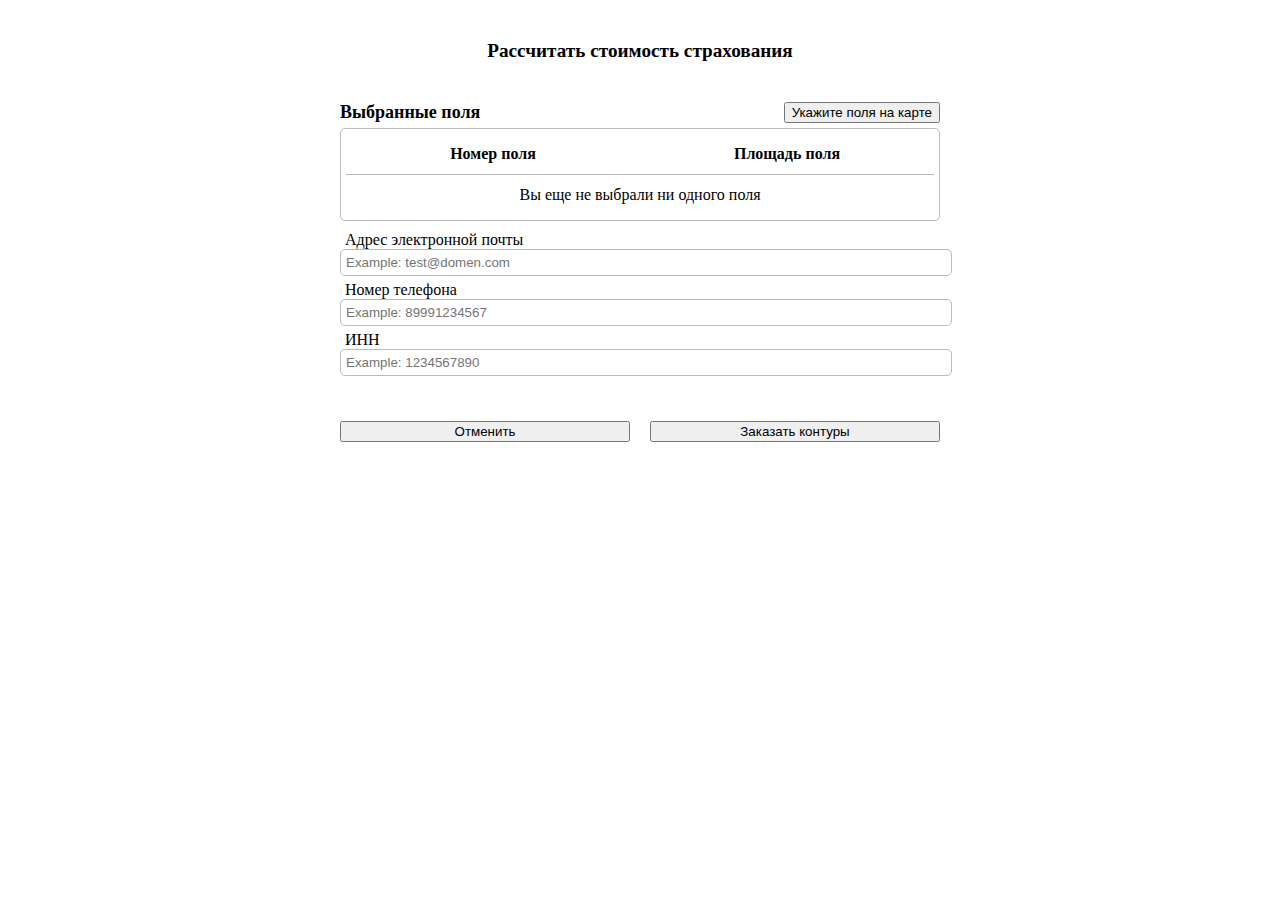
==== commit a25c2767: "A lot of minor improvements" ====
--- a/index.html
+++ b/index.html
@@ -64,96 +64,105 @@
                 <!--
                 <nav id="menu"></nav>
                 -->
-                <div class="map-overlay" id='selarea'>
+                <!-- <div class="map-overlay" id='selarea'>
                     <h2 class="accordion__highlighted">Площадь выбранных конутров</h2>
                     <div id="sarea">
-                        <!-- <p id="maxarea">Площадь по договору <b>1000</b> Га</p> -->
+                        <p id="maxarea">Площадь по договору <b>1000</b> Га</p> 
                     </div>
                     <div id='pdd'>
                         <p>Укажите мышкой конутр вашего поля, если поля нет на карте, нарисуйте конутр</p>
                     </div>
-                </div>
+                </div> -->
             </div>
             <!--
             <button class="btn btn btn-primary" id="editbtn" onclick="SetEditMode()">Изменить</button>
             -->
-            <label class="label-checkbox" id="editbtn" onchange="SetEditMode()">
+            <!-- <label class="label-checkbox" id="editbtn" onchange="SetEditMode()">
                 <input type="checkbox">
                 <span>Изменить</span>
-            </label>
-            <button class="btn btn btn-primary" id="closebtn" onclick="hideMap()">Завершить</button>
+            </label> -->
+            <div class="actions">
+                <div>Выбранная площадь: <span id="action__selected-area">0</span> га</div>
+                <button class="btn btn btn-primary btn-sm" id="closebtn" onclick="hideMap()">Завершить</button>
+
+            </div>
 
         </div>
 
         <div class="sidepanel" id="mySidepanel">
-            <h2 class="accordion__header" id="" >
-                Рассчитать стоимость страхования
-            </h2> 
-            <form class="accordion__body form" id="form" name="form" onsubmit="validation.isValid() && sendForm(this); return false">
-                <div class="form__fields-choosing">
-                    <div class="form__header">
-                        <div class="form__title">Выбранные поля</div>
+            <div class="accordion">
+                <h2 class="accordion__header" id="" >
+                    Рассчитать стоимость страхования
+                </h2> 
+                <form class="accordion__body form" id="form" name="form" onsubmit="validation.isValid() && sendForm(this); return false">
+                    <div class="form__fields-choosing">
+                        <div class="form__header">
+                            <div class="form__title">Выбранные поля</div>
+                            <button 
+                                class="btn btn-primary btn-sm" 
+                                type="button" 
+                                id="button-addon3" 
+                                onclick="showMap()">
+                                Укажите поля на карте
+                            </button>
+                        </div>
+                        <ul id="accordion__list">
+                            <li class="accordion__list-item accordion__highlighted"> <div>Номер поля</div>  <div>Площадь поля</div></li>
+                            <li class="accordion__list-item"><div style="grid-column: 1 / -1;">Вы еще не выбрали ни одного поля</div></li>
+                        </ul>
+                    </div>
+                    <div class="error-messages"></div>
+                    
+                    <div class="form__item">
+                        <div>Адрес электронной почты</div>
+                        <input 
+                            type="email"
+                            id="email"
+                            class="validate"
+                            data-validate="required, email"
+                            placeholder="Example: test@domen.com"
+                        >
+                    </div>
+                    <div class="form__item">
+                        <div>Номер телефона</div>
+                        <input 
+                            type="tel"
+                            id="tel"
+                            class="validate"
+                            data-validate="required, phoneNumber"
+                            placeholder="Example: 89991234567"
+                        >
+                    </div>
+                    <div class="form__item">
+                        <div>ИНН</div>
+                        <input 
+                            type="text"
+                            name="taxpayerIdntificator"
+                            id="taxpayerIdntificator"
+                            class="validate"
+                            data-validate="required, taxpayerIdntificator"
+                            placeholder="Example: 1234567890"
+                        >
+                    </div>
+                    <div class="form__actions">
                         <button 
-                            class="btn btn-primary btn-sm" 
+                            class="btn btn-secondary form__submit-btn" 
                             type="button" 
-                            id="button-addon3" 
-                            onclick="showMap()">
-                            Укажите поля на карте
+                            onclick="cancelForm()"
+                        >
+                            Отменить
                         </button>
-                    </div>
-                    <ul id="accordion__list">
-                        <li class="accordion__list-item accordion__highlighted"> <div>Номер поля</div>  <div>Площадь поля</div></li>
-                        <li class="accordion__list-item"><div style="grid-column: 1 / -1;">Вы еще не выбрали ни одного поля</div></li>
-                    </ul>
-                </div>
-                <div class="error-messages"></div>
-                
-                <div class="form__item">
-                    <div>Адрес электронной почты</div>
-                    <input 
-                        type="email"
-                        id="email"
-                        class="validate"
-                        data-validate="required, email"
-                    >
-                </div>
-                <div class="form__item">
-                    <div>Номер телефона</div>
-                    <input 
-                        type="tel"
-                        id="tel"
-                        class="validate"
-                        data-validate="required, phoneNumber"
-                    >
-                </div>
-                <div class="form__item">
-                    <div>ИНН</div>
-                    <input 
-                        type="text"
-                        name="taxpayerIdntificator"
-                        id="taxpayerIdntificator"
-                        class="validate"
-                        data-validate="required, taxpayerIdntificator"
-                    >
-                </div>
-                <div class="form__actions">
-                    <button 
-                        class="btn btn-secondary form__submit-btn" 
-                        type="button" 
-                        onclick="cancelForm()"
-                    >
-                        Отменить
-                    </button>
-                    <div></div>
-                    <button 
-                        class="btn btn-primary form__submit-btn" 
-                        type="submit" 
-                        name="submit"
-                    >
-                        Заказать контуры
-                    </button>
-                </div>
-            </form>
+                        <div></div>
+                        <button 
+                            class="btn btn-primary form__submit-btn" 
+                            type="submit" 
+                            name="submit"
+                        >
+                            Заказать контуры
+                        </button>
+                    </div>
+                </form>
+            </div>
             <!-- <div class="accordion accordion-flush" id="accordionFlushExample">
                 <h2 class="accordion-header" id="" style="padding: 60px;">
                     Рассчитать стоимость страхования
@@ -445,16 +454,13 @@
                 else
                     var data = draw.getAll();
 
-                var answer = document.getElementById('pdd');
+                var answer = document.getElementById('action__selected-area');
                 console.log(data)
                 if (data.features.length > 0) {
                     var area = turf.area(data) / 10000;
                     // restrict to area to 2 decimal points
                     var rounded_area = Math.round(area * 100) / 100;
-                    answer.innerHTML =
-                        '<p>Площадь выбранных контуров <strong><b>' +
-                        rounded_area +
-                        '</b></strong> Га</p>';
+                    answer.innerHTML = rounded_area
                 } else {
                     answer.innerHTML = '';
                     /*
--- a/include/css/main.css
+++ b/include/css/main.css
@@ -15,7 +15,6 @@
     background-color: rgb(255, 255, 255);
     overflow-x: hidden;
     transition: 0.5s;
-    padding-top: 60px;
 }
 
 .sidepanel a {
@@ -66,23 +65,6 @@
     color: gray;
     /* And disable the pointer events */
     pointer-events: none;
-}
-
-#closebtn {
-    position: absolute;
-    display:flex;
-    z-index: 1500;
-    right: 15px;
-    top: 15px;
-    width: 108px;
-    /*
-    font-size: 20px;
-    cursor: pointer;
-    background-color: #111;
-    color: white;
-    padding: 10px 15px;
-    border: none;
-    */
 }
 
 .closebtn:hover {
@@ -463,6 +445,14 @@
 
 
 /* 2021.01.14, Zarbin */
+.sidepanel {
+    overflow-x: hidden;
+}
+.accordion {
+    min-width: 290px;
+    padding: 40px 15px;
+    
+}
 .fields__form--invisible {
     display: none;
 }
@@ -538,10 +528,65 @@
     grid-template-columns: 1fr auto 1fr;
     gap: 10px;
     width: 100%;
+    margin-top: 30px;
 }
 .error-messages {
     color:  red;
     font-size: 16px;
     font-weight: 700;
     text-align: center;
-}+}
+
+
+
+.actions {
+    position: absolute;
+    z-index: 1500;
+    background: white;
+    right: 15px;
+    top: 15px;
+    border-radius: 5px;
+    padding: 5px;
+    display: flex;
+    flex-direction: column;
+    gap: 10px;
+    min-width: 250px;
+    opacity: 90%;
+    align-items: center;
+}
+#action__selected-area {
+    font-weight: 700;
+}
+#closebtn {
+    z-index: 1500;
+    align-self: flex-end;
+    width: 108px;
+    /*
+    font-size: 20px;
+    cursor: pointer;
+    background-color: #111;
+    color: white;
+    padding: 10px 15px;
+    border: none;
+    */
+}
+
+@media (max-width: 475px) {
+    .actions {
+        bottom: 0px;
+        right: 0px;
+        left: 0px;
+        top: auto;
+        border-radius: 20px 20px 0px 0px;
+        padding: 15px 15px 20px 15px;
+        opacity: 95%;
+        display: grid;
+        grid-template-columns: 1fr min-content;
+        justify-items: center;
+        align-items: center;
+    }
+    #closebtn {
+        justify-self: flex-end;
+        border-radius: 5px;
+    }
+}
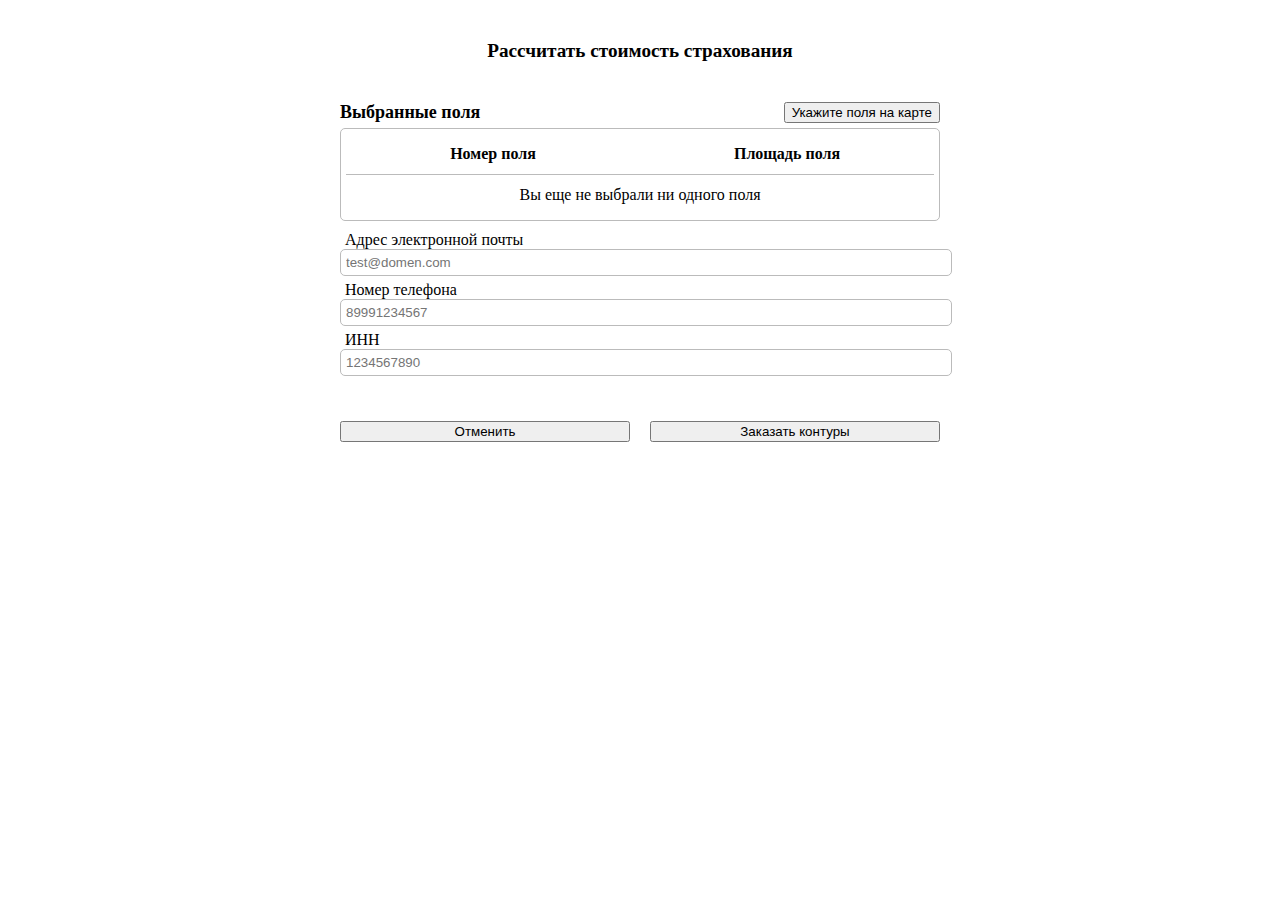
==== commit 3c17c0c6: "Minor improvements" ====
--- a/index.html
+++ b/index.html
@@ -120,7 +120,7 @@
                             id="email"
                             class="validate"
                             data-validate="required, email"
-                            placeholder="Example: test@domen.com"
+                            placeholder="test@domen.com"
                         >
                     </div>
                     <div class="form__item">
@@ -130,7 +130,7 @@
                             id="tel"
                             class="validate"
                             data-validate="required, phoneNumber"
-                            placeholder="Example: 89991234567"
+                            placeholder="89991234567"
                         >
                     </div>
                     <div class="form__item">
@@ -141,7 +141,7 @@
                             id="taxpayerIdntificator"
                             class="validate"
                             data-validate="required, taxpayerIdntificator"
-                            placeholder="Example: 1234567890"
+                            placeholder="1234567890"
                         >
                     </div>
                     <div class="form__actions">
--- a/include/css/main.css
+++ b/include/css/main.css
@@ -542,7 +542,7 @@
 .actions {
     position: absolute;
     z-index: 1500;
-    background: white;
+    background: rgba(255, 255, 255, 0.9);
     right: 15px;
     top: 15px;
     border-radius: 5px;
@@ -551,7 +551,6 @@
     flex-direction: column;
     gap: 10px;
     min-width: 250px;
-    opacity: 90%;
     align-items: center;
 }
 #action__selected-area {
@@ -573,13 +572,12 @@
 
 @media (max-width: 475px) {
     .actions {
-        bottom: 0px;
-        right: 0px;
-        left: 0px;
+        bottom: 20px;
+        right: 20px;
+        left: 20px;
         top: auto;
-        border-radius: 20px 20px 0px 0px;
-        padding: 15px 15px 20px 15px;
-        opacity: 95%;
+        border-radius: 20px;
+        padding: 15px 15px 15px 15px;
         display: grid;
         grid-template-columns: 1fr min-content;
         justify-items: center;
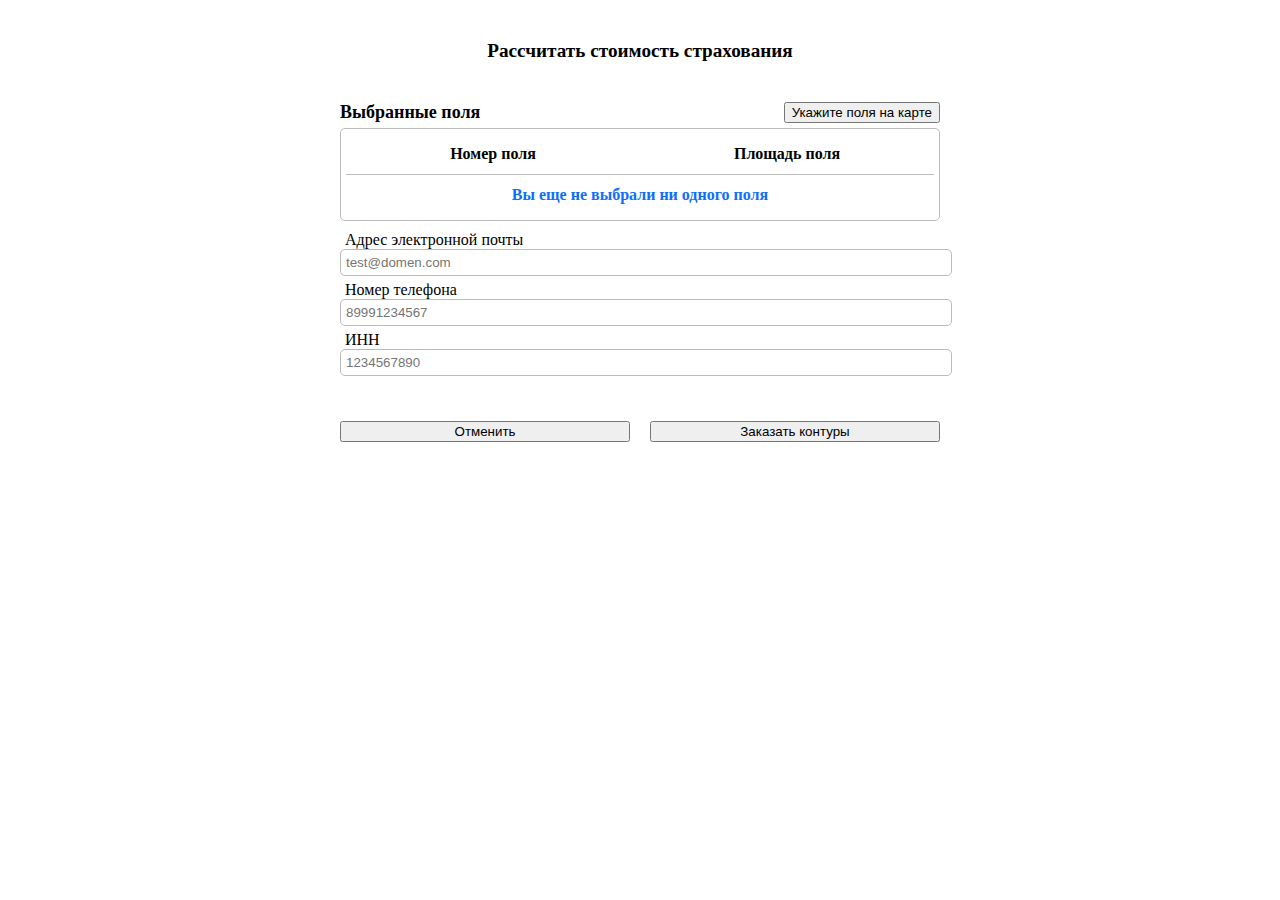
==== commit 122414fa: "Fix for cancelling form" ====
--- a/index.html
+++ b/index.html
@@ -22,7 +22,7 @@
     <link rel="stylesheet" href="/include/css/mapbox-gl-draw.css" type="text/css">
     <!--
     <script src="/js/mapbox-gl-draw-passing-mode.js"></script>
-    <script src="/js/mapbox-gl-draw-split-polygon-mode.js"></script>
+    <script src="/js/mapbox-gl-draw-split-polygon-mode.js"></script> 
     -->
 
     <!-- jquery -->
@@ -82,7 +82,7 @@
                 <span>Изменить</span>
             </label> -->
             <div class="actions">
-                <div>Выбранная площадь: <span id="action__selected-area">0</span> га</div>
+                <div>Выбранная площадь: <span style="white-space: nowrap;"><span id="action__selected-area">0</span> га</span></div>
                 <button class="btn btn btn-primary btn-sm" id="closebtn" onclick="hideMap()">Завершить</button>
 
             </div>
@@ -108,7 +108,7 @@
                         </div>
                         <ul id="accordion__list">
                             <li class="accordion__list-item accordion__highlighted"> <div>Номер поля</div>  <div>Площадь поля</div></li>
-                            <li class="accordion__list-item"><div style="grid-column: 1 / -1;">Вы еще не выбрали ни одного поля</div></li>
+                            <li class="accordion__list-item"><div class="accordion__list-item--warning">Вы еще не выбрали ни одного поля</div></li>
                         </ul>
                     </div>
                     <div class="error-messages"></div>
@@ -305,7 +305,6 @@
                     taxpayerIdntificator: e.taxpayerIdntificator.value
                 }
                 if (fields.length !== 0) {
-                    
                     fetch(`${server}`, {
                         method: 'POST',
                         headers: {
@@ -318,8 +317,14 @@
                             userInfo
                         })
                     })
-                    console.log('sended')
-                    return false
+                    .then(res => {
+                        if (res.status === 200) {
+                            window.alert("Ваш заказ отправлен, мы свяжемся с вами в ближайшее время")
+                        } 
+                        else if (res.status >= 400) {
+                            window.alert("Произошла ошибка, попробуйте еще раз")
+                        }
+                    })
 
                 }
                 else {
@@ -328,14 +333,15 @@
                 }                
             }
             function cancelForm() {
-                //window.location.reload()
-                return false
+                // window.location.reload()
                 cropAreaSum = 0
                 paymentSum = 0
                 fields = []
+                validation.hideAll()
                 document.form.email.value = '',
                 document.form.tel.value = '',
                 document.form.taxpayerIdntificator.value = ''
+                hideMap(true)
             }
 
             /*
@@ -346,6 +352,7 @@
             */
             var map = init_map();
             function showMap() {
+                validation.hideAll();
                 document.getElementById("mymap").style.display = "inline";
                 document.getElementById("mySidepanel").style.width = "0";
                 map.resize();
@@ -455,14 +462,13 @@
                     var data = draw.getAll();
 
                 var answer = document.getElementById('action__selected-area');
-                console.log(data)
                 if (data.features.length > 0) {
                     var area = turf.area(data) / 10000;
                     // restrict to area to 2 decimal points
                     var rounded_area = Math.round(area * 100) / 100;
                     answer.innerHTML = rounded_area
                 } else {
-                    answer.innerHTML = '';
+                    answer.innerHTML = '0';
                     /*
                     if (e.type !== 'draw.delete')
                         alert('Use the draw tools to draw a polygon!');
@@ -477,14 +483,14 @@
                 //     $("#pdd").css("color", "black");
             };
 
-            function hideMap() {
+            function hideMap(isClearing = false) {
                 //bad logic
                 // if ($("#pdd").css("color") == "rgb(255, 0, 0)") {
                 //     alert("Площадь конутров превышает площадь страхования, скорректируйте контуры");
                 //     return;
                 // }
 
-                // document.getElementById("mymap").style.display = "none";
+                // document.getElementById("mymap").style.display = "none"; 
                 document.getElementById("mySidepanel").style.width = "100%";
                 // document.getElementById('setprop').disabled = false;
                 // document.getElementById('setprop').disabled = false;
@@ -492,10 +498,15 @@
 
 
                 //var data = draw.getAll();
+                if (isClearing) {
+                    map.getSource('cosmetic').setData({type: 'FeatureCollection', features: []})
+                    updateArea()
+                }
                 var data = map.getSource('cosmetic')._data;
                 var onform = [];
                 var curids = [];
                 document.querySelector('.error-messages').innerHTML = ''
+                console.log(data)
                 cropAreaSum = 0
                 paymentSum = 0
                 fields = []
@@ -528,7 +539,7 @@
                     fieldsList.innerHTML += `<li class="accordion__list-item accordion__highlighted"> <div> Сумма к оплате </div> <div> ${paymentSum.toFixed(0)} руб. </div></li>`
                 }
                 else {
-                    fieldsList.innerHTML += `<li class="accordion__list-item"><div style="grid-column: 1 / -1;">Вы еще не выбрали ни одного поля</div></li>`
+                    fieldsList.innerHTML += `<li class="accordion__list-item"><div class="accordion__list-item--warning">Вы еще не выбрали ни одного поля</div></li>`
                 }
                 console.log(data)
 
--- a/include/css/main.css
+++ b/include/css/main.css
@@ -542,7 +542,7 @@
 .actions {
     position: absolute;
     z-index: 1500;
-    background: rgba(255, 255, 255, 0.9);
+    background: rgba(255, 255, 255, 0.8);
     right: 15px;
     top: 15px;
     border-radius: 5px;
@@ -569,22 +569,33 @@
     border: none;
     */
 }
-
+.accordion__list-item--warning {
+    grid-column: 1 / -1;
+    font-size: 16px;
+    font-weight: 700;
+    color: #0d6efd;
+}
 @media (max-width: 475px) {
     .actions {
-        bottom: 20px;
-        right: 20px;
-        left: 20px;
+        bottom: 10px;
+        right: 10px;
+        left: 10px;
         top: auto;
-        border-radius: 20px;
-        padding: 15px 15px 15px 15px;
+        border-radius: 12px;
+        padding: 12px;
         display: grid;
         grid-template-columns: 1fr min-content;
         justify-items: center;
         align-items: center;
+        font-size: 14px;
     }
     #closebtn {
         justify-self: flex-end;
         border-radius: 5px;
     }
-}
+    .mapboxgl-ctrl-bottom-left {
+        bottom: 70px;
+        left: 0;
+    }
+}
+
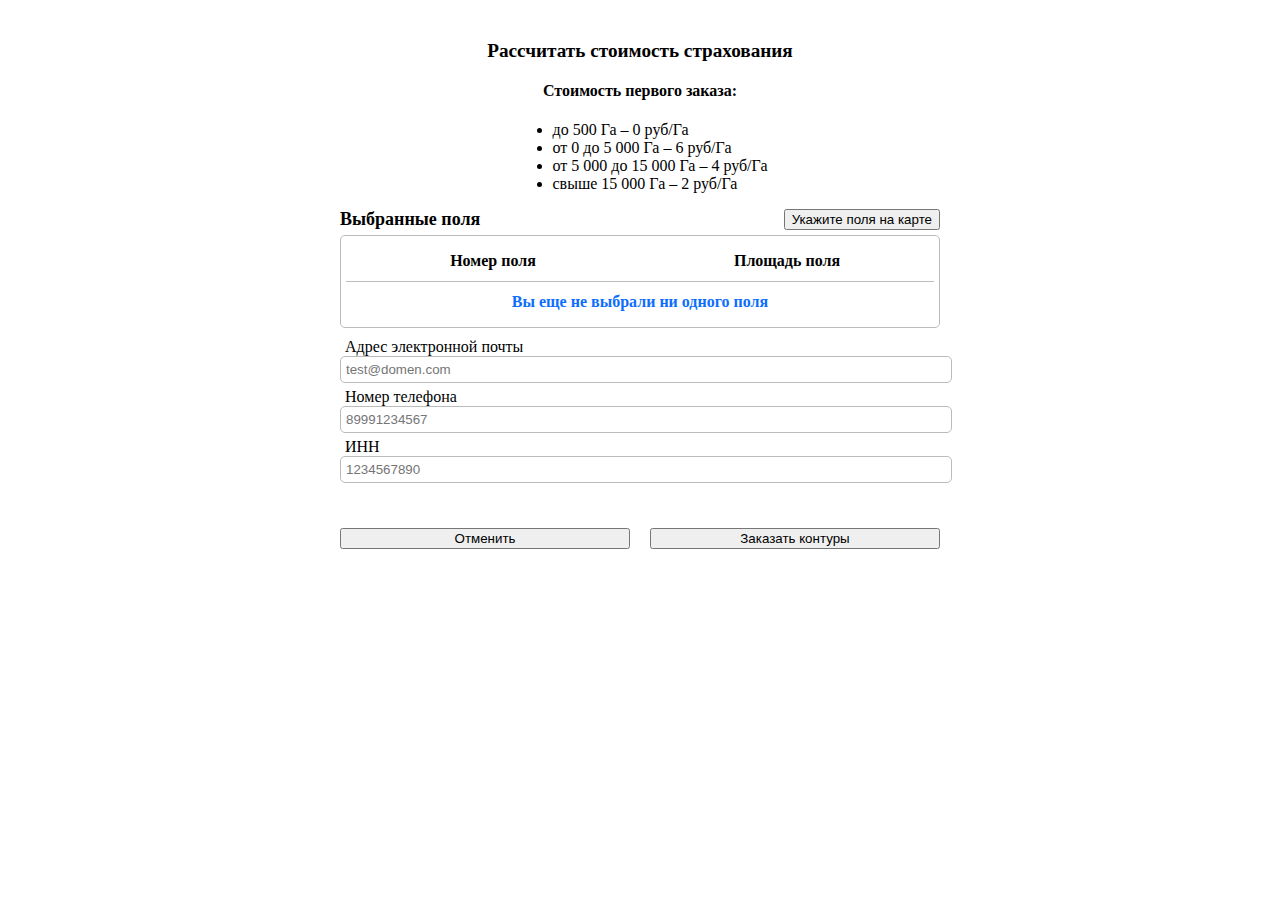
==== commit a4e8aa28: "Prices for hectares was replaced from index.html to separate js-file" ====
--- a/index.html
+++ b/index.html
@@ -48,9 +48,10 @@
     <script src="/include/js/thumbnail.js"></script>
     <script src="/include/js/form.js"></script>
 
+
     <link href="/include/css/validation.min.css" rel="stylesheet">
     <script src="/include/js/validation.min.js"></script>
-
+    <script src="/include/js/priceList.js"></script>
 
     <style>
         
@@ -94,6 +95,17 @@
                 <h2 class="accordion__header" id="" >
                     Рассчитать стоимость страхования
                 </h2> 
+                <div class="accordion__prices-table prices-table">
+                    <div class="prices-table__header">
+                        Стоимость первого заказа:
+                    </div>
+                    <ul class="prices-table__items">
+                        <li class="prices-table__item">до 500 Га – <span id="prices-table__item-0"></span> руб/Га</li>
+                        <li class="prices-table__item">от 0 до 5 000 Га – <span id="prices-table__item-1"></span> руб/Га</li>
+                        <li class="prices-table__item">от 5 000 до 15 000 Га – <span id="prices-table__item-2"></span> руб/Га</li>
+                        <li class="prices-table__item">свыше 15 000 Га – <span id="prices-table__item-3"></span> руб/Га</li>
+                    </ul>
+                </div>
                 <form class="accordion__body form" id="form" name="form" onsubmit="validation.isValid() && sendForm(this); return false">
                     <div class="form__fields-choosing">
                         <div class="form__header">
@@ -286,24 +298,25 @@
         </div>
         <script>
             validation.init("form");
-
             const form = document.querySelector('#form')
-            // form.addEventListener('submit', (e) => {
-            //     sendForm(e)
-            //     e.preventDefault()
-            // })
-            const server = ''
+            const server = 'https://opendatabox.info/order'
             let cropAreaSum
             let paymentSum 
             let fields = []
             let errMessage
-
+            priceList.forEach( (priceItem, index) => {
+                priceDomElement = document.querySelector(`#prices-table__item-${index}`)
+                priceDomElement.innerHTML = priceItem.pricePerHectare
+            })
             function sendForm(e) {
                 const userInfo = {
                     email: e.email.value,
                     phone: e.tel.value,
                     taxpayerIdntificator: e.taxpayerIdntificator.value
                 }
+                const fields_ids = fields.map(field => {
+                    return field.id
+                })
                 if (fields.length !== 0) {
                     fetch(`${server}`, {
                         method: 'POST',
@@ -311,7 +324,7 @@
                             'Content-type': 'application/json',
                         },
                         body: JSON.stringify({
-                            fields,
+                            fields_ids,
                             cropAreaSum,
                             paymentSum,
                             userInfo
@@ -321,16 +334,15 @@
                         if (res.status === 200) {
                             window.alert("Ваш заказ отправлен, мы свяжемся с вами в ближайшее время")
                         } 
-                        else if (res.status >= 400) {
+                        else /* if (res.status >= 400)*/ {
                             window.alert("Произошла ошибка, попробуйте еще раз")
                         }
                     })
-
                 }
                 else {
                     errMessage = 'Сначала выберите поля!'
                     document.querySelector('.error-messages').innerHTML = errMessage
-                }                
+                }
             }
             function cancelForm() {
                 // window.location.reload()
@@ -500,13 +512,13 @@
                 //var data = draw.getAll();
                 if (isClearing) {
                     map.getSource('cosmetic').setData({type: 'FeatureCollection', features: []})
+                    cosmetic_geojson =  {'type': 'FeatureCollection','features': []};
                     updateArea()
                 }
                 var data = map.getSource('cosmetic')._data;
                 var onform = [];
                 var curids = [];
                 document.querySelector('.error-messages').innerHTML = ''
-                console.log(data)
                 cropAreaSum = 0
                 paymentSum = 0
                 fields = []
@@ -518,21 +530,11 @@
                     cropAreaSum += field.properties.crop_area
                     fields.push(field.properties)
                 })
-                
-                if (cropAreaSum < 500) {
-                    paymentSum = 0
-                }
-                else if (cropAreaSum < 5000) {
-                    paymentSum = cropAreaSum * 6
-                }
-                else if (cropAreaSum < 15000) {
-                    paymentSum = cropAreaSum * 4
-                }
-                else if (cropAreaSum >= 15000) {
-                    paymentSum = cropAreaSum * 2
-                }
-                else {
-                    paymentSum = undefined
+                for (priceItem of priceList) {
+                    if (priceItem.areaInterval[0] < cropAreaSum && cropAreaSum < priceItem.areaInterval[1]) {
+                        paymentSum = cropAreaSum * priceItem.pricePerHectare
+                        break
+                    }
                 }
                 if (fields.length !== 0) {
                     fieldsList.innerHTML += `<li class="accordion__list-item accordion__highlighted"> <div> Суммарная площадь </div> <div> ${cropAreaSum.toFixed(2)} га </div></li>`
@@ -541,7 +543,6 @@
                 else {
                     fieldsList.innerHTML += `<li class="accordion__list-item"><div class="accordion__list-item--warning">Вы еще не выбрали ни одного поля</div></li>`
                 }
-                console.log(data)
 
 
 
--- a/include/css/main.css
+++ b/include/css/main.css
@@ -444,7 +444,7 @@
 */
 
 
-/* 2021.01.14, Zarbin */
+/* 2021.01.14, STI.Zarbin */
 .sidepanel {
     overflow-x: hidden;
 }
@@ -517,7 +517,7 @@
 }
 .accordion__header {
     text-align: center;
-    margin-bottom: 40px;
+    margin-bottom: 20px;
 }
 .form__title {
     font-size: 18px;
@@ -599,3 +599,14 @@
     }
 }
 
+/* 2020.01.21 STI.Zarbin */
+.accordion__prices-table {
+    display: flex;
+    flex-direction: column;
+    align-items: center;
+    gap: 5px;
+} 
+.prices-table__header {
+    font-size: 16px;
+    font-weight: 700;
+}